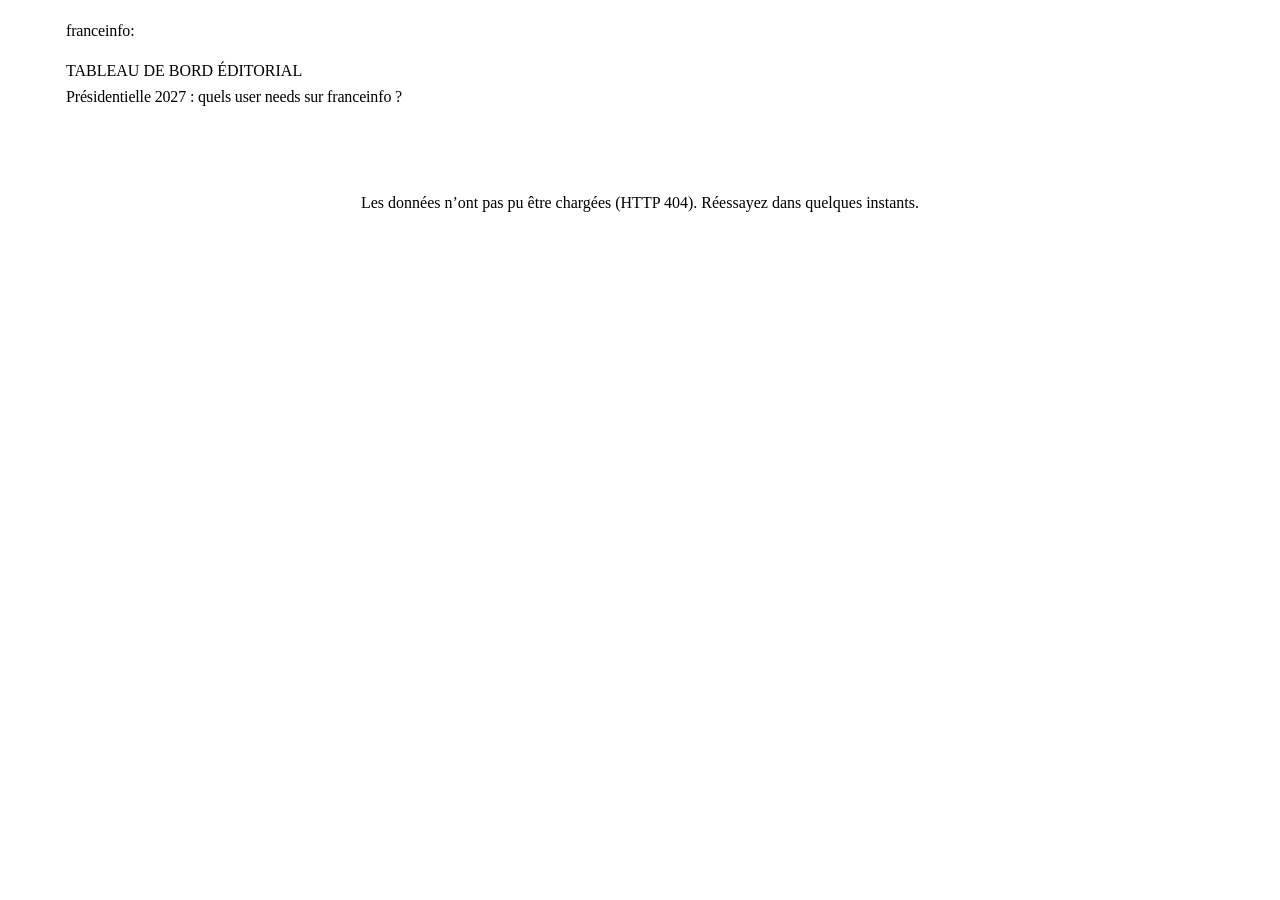
==== tableau-de-bord.html @ 0336240a "feat(tableau de bord) : filtre par équipe, dates et tri des articles - Équipe éditoriale (Radio Fran" ====
<!DOCTYPE html>
<html lang="fr">
<head>
<meta charset="UTF-8">
<meta name="viewport" content="width=device-width, initial-scale=1">
<title>Présidentielle 2027 · User needs franceinfo</title>
<!-- Tableau de bord servi par server.py sur /tableau-de-bord, avec ses propres identifiants
     (DASHBOARD_USER / DASHBOARD_PASSWORD ; ceux de l’appli marchent aussi).
     Autonome : pas de style.css ni de script.js. Charte (tokens, polices) : tableau-de-bord-assets/charte.css,
     servie sur /tableau-de-bord/assets/. Aucune couleur ni police en dur ici : uniquement les variables de la charte.
     Données : /tableau-de-bord/donnees (lecture seule, cache serveur 10 min). -->
<link rel="preload" href="/tableau-de-bord/assets/fonts/archivo-latin.woff2" as="font" type="font/woff2" crossorigin>
<link rel="stylesheet" href="/tableau-de-bord/assets/charte.css">
<style>
* { box-sizing: border-box; }
body { margin: 0; background: var(--surface-page); color: var(--ink-900); font: 400 var(--fs-body)/var(--lh-body) var(--font-text); font-variant-numeric: tabular-nums; }
.wrap { max-width: 1180px; margin: 0 auto; padding: 0 16px; }
main, .state { padding-bottom: 8px; }
.label { font: 700 var(--fs-label)/1.4 var(--font-label); letter-spacing: var(--ls-label); text-transform: uppercase; color: var(--ink-500); }

/* En-tête */
.masthead { background: var(--ink-900); color: var(--white); padding: 22px 0 30px; }
.brand { font: 700 20px/1 var(--font-text); color: var(--white); letter-spacing: -0.01em; }
.brand span { color: var(--yellow); }
.kicker { margin: 22px 0 8px; font: 700 var(--fs-label-lg)/1.4 var(--font-label); letter-spacing: var(--ls-label); text-transform: uppercase; color: var(--yellow); }
.masthead h1 { font: 700 var(--fs-h1)/var(--lh-h1) var(--font-text); margin: 0 0 10px; letter-spacing: -0.01em; }
.masthead h1 .hl { color: var(--yellow); }
.masthead p#subtitle { margin: 0; color: var(--ink-250); max-width: 820px; }

/* Cartes */
.panel { background: var(--surface-card); border: 1px solid var(--border); border-radius: var(--radius-card); padding: var(--pad-card); }
.panel > .label:first-child { margin: 0 0 16px; }

/* KPI */
.kpis { display: grid; grid-template-columns: repeat(4, 1fr); gap: 12px; margin-top: 24px; }
.kpi .v { font: 700 var(--fs-kpi)/1.1 var(--font-text); color: var(--ink-900); }
.kpi .l { font-weight: 400; color: var(--ink-500); margin-top: 6px; }
.kpi.dark { background: var(--ink-900); border-color: var(--ink-900); }
.kpi.dark .v { color: var(--yellow); }
.kpi.dark .l { color: var(--ink-250); }

/* Périmètre : filtre par équipe, appliqué à tout le tableau de bord */
.scope { display: flex; align-items: center; flex-wrap: wrap; gap: 8px 12px; margin-top: 24px; }
.scope label { margin: 0; }
.scope select { font: 700 var(--fs-body)/1.3 var(--font-text); padding: 9px 12px; border: 1px solid var(--border); border-radius: var(--radius-control); background: var(--white); color: var(--ink-900); min-width: 0; max-width: 100%; }
.scope select:focus-visible { outline: var(--focus-ring); outline-offset: 0; border-color: var(--yellow-deep); }
.scope-note { color: var(--ink-500); font-size: var(--fs-small); }
.scope + .kpis { margin-top: 12px; }

/* Actualisation */
.refresh { display: flex; align-items: center; gap: 12px 18px; flex-wrap: wrap; margin-top: 12px; padding: 16px var(--pad-card); }
.refresh-info { flex: 1 1 260px; display: flex; flex-direction: column; gap: 2px; }
.refresh-last strong { font-weight: 700; }
.refresh button { font: 700 var(--fs-body)/1 var(--font-text); padding: 12px 20px; border-radius: var(--radius-control); border: 0; background: var(--yellow); color: var(--ink-900); cursor: pointer; white-space: nowrap; }
.refresh button:hover:not(:disabled) { background: var(--yellow-hover); }
.refresh button:focus-visible { outline: var(--focus-ring); outline-offset: 2px; }
.refresh button:disabled { opacity: .55; cursor: default; }
.refresh-status { font-size: var(--fs-small); color: var(--ink-500); }
.refresh-status:empty { display: none; }
.refresh-status.bad { color: var(--ink-900); border-left: 3px solid var(--cat-red); padding-left: 8px; }

/* Titres de section : un pictogramme Lucide dans un rond jaune */
h2 { display: flex; align-items: center; gap: 10px; font: 700 var(--fs-h2)/1.25 var(--font-text); margin: 40px 0 14px; color: var(--ink-900); }
.pict { flex: none; width: 28px; height: 28px; border-radius: 50%; background: var(--yellow); display: inline-flex; align-items: center; justify-content: center; color: var(--ink-900); }
.pict svg { width: 16px; height: 16px; }

/* Barres de part */
.bars { display: grid; gap: 10px; }
.bar { display: grid; grid-template-columns: minmax(110px, 200px) 1fr 92px; align-items: center; gap: 12px; }
.bar .track { background: var(--surface-grey); border-radius: var(--radius-bar); height: 14px; overflow: hidden; }
.bar .fill { height: 100%; border-radius: var(--radius-bar); }
.bar .n { text-align: right; color: var(--ink-500); white-space: nowrap; }
.bar .n b { color: var(--ink-900); font-weight: 700; }
.bar .name { overflow: hidden; text-overflow: ellipsis; white-space: nowrap; font-weight: 500; }

/* Légendes */
.legend { display: flex; flex-wrap: wrap; gap: 8px 16px; margin-top: 12px; }
.legend span { display: inline-flex; align-items: center; gap: 6px; font: 700 var(--fs-label)/1.4 var(--font-label); letter-spacing: var(--ls-label); text-transform: uppercase; color: var(--ink-500); }
.legend i { display: inline-block; width: 10px; height: 10px; border-radius: 3px; }

/* Graphique par mois */
#months svg { display: block; width: 100%; height: auto; }
#months text { fill: var(--ink-500); font: 400 11px var(--font-text); }
.tip { position: fixed; pointer-events: none; background: var(--ink-900); color: var(--white); font: 400 var(--fs-small)/1.4 var(--font-text); padding: 7px 10px; border-radius: var(--radius-control); max-width: 280px; display: none; z-index: 10; }

/* Production ou audience */
.aud-intro { margin: 0 0 20px; color: var(--ink-500); }
.aud { display: grid; }
.aud-row { display: grid; grid-template-columns: minmax(150px, 28%) 1fr minmax(90px, 17%) 92px; column-gap: 16px; align-items: stretch; }
.aud-row > div { position: relative; }
.aud-label { text-align: right; padding: 8px 0; align-self: center; }
.aud-label b { display: block; font-weight: 700; color: var(--ink-900); }
.aud-label span { color: var(--ink-500); font-size: var(--fs-small); }
.aud-div { background: linear-gradient(to right, var(--surface-grey) 0 var(--c), transparent var(--c) 100%); min-height: 54px; }
.aud-div .axis, .aud-time .avg { position: absolute; top: 0; bottom: 0; width: 2px; margin-left: -1px; }
.aud-div .axis { background: var(--ink-900); }
.aud-time .avg { background: var(--yellow); z-index: 1; }
.aud-div .bar, .aud-time .bar { position: absolute; top: 50%; height: 26px; transform: translateY(-50%); border-radius: var(--radius-bar); }
.aud-div .val { position: absolute; top: 50%; transform: translateY(-50%); font-weight: 700; font-size: var(--fs-body); color: var(--ink-900); white-space: nowrap; }
.aud-time .bar { left: 0; }
.aud-tval { align-self: center; text-align: right; font-weight: 700; color: var(--ink-900); white-space: nowrap; }
.aud-head { text-align: center; padding-bottom: 8px; }
@media (min-width: 1000px) { .aud-head > .label { white-space: nowrap; } }
.aud-head .dir, .aud-head .avg-label { display: block; position: relative; height: 22px; margin-top: 6px; }
.aud-head .dir span { position: absolute; top: 0; white-space: nowrap; display: inline-flex; align-items: center; gap: 6px; color: var(--ink-700); }
.aud-head .dir i { display: inline-block; width: 10px; height: 10px; border-radius: 3px; }
.aud-head .avg-label span { position: absolute; transform: translateX(-50%); white-space: nowrap; color: var(--yellow-deep); font: 700 var(--fs-small)/1.4 var(--font-text); letter-spacing: 0; text-transform: none; }
.aud-ticks { position: relative; height: 24px; border-top: 1px solid var(--ink-250); color: var(--ink-500); font-size: var(--fs-small); }
.aud-ticks span { position: absolute; top: 4px; transform: translateX(-50%); }
.aud-note { margin-top: 18px; display: grid; gap: 4px; }
.aud-note p { margin: 0; }
.aud-note p:first-child { font-weight: 500; }
.aud-foot { font-size: var(--fs-small); color: var(--ink-500); margin-top: 14px; }

/* Liste des articles */
.filters { display: flex; flex-wrap: wrap; gap: 8px; margin-bottom: 14px; }
.filters select, .filters input { font: 400 var(--fs-body)/1.3 var(--font-text); padding: 9px 12px; border: 1px solid var(--border); border-radius: var(--radius-control); background: var(--white); color: var(--ink-900); min-width: 0; }
.filters select:focus-visible, .filters input:focus-visible { outline: var(--focus-ring); outline-offset: 0; border-color: var(--yellow-deep); }
.filters input[type=search] { flex: 1 1 220px; }
.filters-2 { align-items: center; }
.filters-2 label { display: inline-flex; align-items: center; gap: 8px; margin: 0; }
.filters-2 input[type=date] { width: 11.5em; }
.filters-2 .sort { margin-left: auto; }
.filters-2 button.reset { font: 500 var(--fs-small)/1 var(--font-text); padding: 9px 12px; border-radius: var(--radius-control); border: 1px solid var(--border); background: var(--white); color: var(--ink-700); cursor: pointer; }
.filters-2 button.reset:hover { background: var(--surface-page); }
.filters-2 button.reset:focus-visible { outline: var(--focus-ring); outline-offset: 2px; }
.count { margin-bottom: 8px; }
table { width: 100%; border-collapse: collapse; }
th { text-align: left; font: 700 var(--fs-label)/1.4 var(--font-label); letter-spacing: var(--ls-label); text-transform: uppercase; color: var(--ink-500); border-bottom: 1px solid var(--border); padding: 8px; }
td { border-bottom: 1px solid var(--border); padding: 11px 8px; vertical-align: top; }
tr.row { cursor: pointer; }
tr.row:hover td { background: var(--surface-page); }
td.date { white-space: nowrap; color: var(--ink-500); }
th.num, td.num { text-align: right; white-space: nowrap; }
td.col-aud { display: none; }
td.num.na { color: var(--ink-300); }
td a { color: var(--ink-900); text-decoration: none; font-weight: 500; }
td a:hover { text-decoration: underline; text-decoration-color: var(--yellow-deep); text-underline-offset: 3px; }
td a:focus-visible { outline: var(--focus-ring); outline-offset: 2px; }
.badge { display: inline-block; font: 700 var(--fs-label)/1.5 var(--font-label); letter-spacing: var(--ls-label); text-transform: uppercase; padding: 2px 10px; border-radius: 999px; white-space: nowrap; }
tr.detail td { background: var(--surface-grey); color: var(--ink-900); }
tr.detail .meta { color: var(--ink-500); margin-top: 6px; font-size: var(--fs-small); }
.more { margin-top: 14px; text-align: center; }
.more button { font: 700 var(--fs-body)/1 var(--font-text); padding: 11px 18px; border-radius: var(--radius-control); border: 1px solid var(--border); background: var(--white); color: var(--ink-900); cursor: pointer; }
.more button:hover { background: var(--surface-page); }
.more button:focus-visible { outline: var(--focus-ring); outline-offset: 2px; }
.state { padding: 48px 0; text-align: center; color: var(--ink-500); }
footer { margin-top: 40px; padding-bottom: 48px; color: var(--ink-500); font-size: var(--fs-small); }

@media (max-width: 760px) {
  .kpis { grid-template-columns: 1fr 1fr; }
  .col-rub { display: none; }
  .bar { grid-template-columns: minmax(96px, 130px) 1fr auto; gap: 8px; }
  /* Écarts en mobile : le temps par visite reste en chiffres, sans sa barre, pour laisser la place à l'échelle. */
  .aud-row { grid-template-columns: 1fr auto; column-gap: 12px; }
  .aud-label { grid-column: 1 / -1; text-align: left; padding-bottom: 0; }
  .aud-row.headrow .aud-label, .aud-row.tickrow .aud-label, .aud-time, .aud-head .avg-label { display: none; }
  .aud-head .dir { height: auto; display: flex; justify-content: center; gap: 14px; }
  .aud-head .dir span { position: static; margin: 0 !important; }
  /* Liste en mobile : date et pastille sur une ligne, titre en dessous (pas de police réduite). */
  table, tbody { display: block; }
  thead { display: none; }
  tr.row { display: grid; grid-template-columns: 1fr auto; grid-template-areas: "date need" "title title" "aud aud"; gap: 6px 10px; padding: 12px 0; border-bottom: 1px solid var(--border); }
  tr.row td { border: 0; padding: 0; }
  tr.row td.date { grid-area: date; align-self: center; }
  tr.row td.col-title { grid-area: title; }
  tr.row td.col-need { grid-area: need; }
  /* Audience en mobile : une ligne « 12 345 visites · 1 min 51 s » sous le titre. */
  tr.row td.num { display: none; }
  tr.row td.col-aud { display: block; grid-area: aud; color: var(--ink-500); font-size: var(--fs-small); }
  tr.row td.col-aud:empty { display: none; }
  tr.detail { display: block; }
  tr.detail td { display: block; padding: 12px; }
}
</style>
</head>
<body>
<header class="masthead">
  <div class="wrap">
    <div class="brand">franceinfo<span>:</span></div>
    <p class="kicker">Tableau de bord éditorial</p>
    <h1>Présidentielle 2027&nbsp;: quels <span class="hl">user needs</span> sur franceinfo&nbsp;?</h1>
    <p id="subtitle">Chargement…</p>
  </div>
</header>

<div class="wrap">
  <div id="state" class="state">Chargement des données…</div>

  <main id="content" hidden>
    <section class="scope">
      <label class="label" for="f-team">Équipe</label>
      <select id="f-team"><option value="">Toutes les équipes</option></select>
      <span class="scope-note" id="scope-note"></span>
    </section>

    <section class="kpis">
      <div class="panel kpi dark"><div class="v" id="k-articles">—</div><div class="l">articles classés</div></div>
      <div class="panel kpi"><div class="v" id="k-top">—</div><div class="l" id="k-top-l">user need dominant</div></div>
      <div class="panel kpi"><div class="v" id="k-top2">—</div><div class="l" id="k-top2-l">part des 2 premiers</div></div>
      <div class="panel kpi"><div class="v" id="k-needs">—</div><div class="l">user needs représentés</div></div>
    </section>

    <section class="panel refresh">
      <button type="button" id="refresh-btn" title="Classe avec Claude Sonnet 5.5 les articles tagués Présidentielle 2027 pas encore classés, puis recharge le tableau de bord">Actualiser</button>
      <div class="refresh-info">
        <div class="refresh-last" id="refresh-last">—</div>
        <div class="refresh-status" id="refresh-status" aria-live="polite"></div>
      </div>
    </section>

    <h2><span class="pict" aria-hidden="true"><svg viewBox="0 0 24 24" fill="none" stroke="currentColor" stroke-width="2" stroke-linecap="round" stroke-linejoin="round"><path d="M3 3v16a2 2 0 0 0 2 2h16"/><path d="M18 17V9"/><path d="M13 17V5"/><path d="M8 17v-3"/></svg></span>Quels user needs&nbsp;?</h2>
    <div class="panel">
      <p class="label">Nombre d’articles par user need</p>
      <div class="bars" id="needs"></div>
    </div>

    <h2><span class="pict" aria-hidden="true"><svg viewBox="0 0 24 24" fill="none" stroke="currentColor" stroke-width="2" stroke-linecap="round" stroke-linejoin="round"><path d="m16 16 3-8 3 8c-.87.65-1.92 1-3 1s-2.13-.35-3-1Z"/><path d="m2 16 3-8 3 8c-.87.65-1.92 1-3 1s-2.13-.35-3-1Z"/><path d="M7 21h10"/><path d="M12 3v18"/><path d="M3 7h2c2 0 5-1 7-2 2 1 5 2 7 2h2"/></svg></span>Production ou audience&nbsp;?</h2>
    <div class="panel">
      <p class="aud-intro">Chaque barre mesure l’écart entre la part des visites et la part des articles. À droite, le user need attire plus que son volume.</p>
      <div class="aud" id="aud"></div>
      <div class="aud-note" id="aud-note"></div>
      <div class="aud-foot" id="aud-foot"></div>
    </div>

    <h2><span class="pict" aria-hidden="true"><svg viewBox="0 0 24 24" fill="none" stroke="currentColor" stroke-width="2" stroke-linecap="round" stroke-linejoin="round"><path d="M8 2v4"/><path d="M16 2v4"/><rect width="18" height="18" x="3" y="4" rx="2"/><path d="M3 10h18"/></svg></span>Quand&nbsp;?</h2>
    <div class="panel">
      <p class="label">Articles publiés par mois</p>
      <div id="months"></div>
      <div class="legend" id="months-legend"></div>
    </div>

    <h2><span class="pict" aria-hidden="true"><svg viewBox="0 0 24 24" fill="none" stroke="currentColor" stroke-width="2" stroke-linecap="round" stroke-linejoin="round"><path d="M4 22h16a2 2 0 0 0 2-2V4a2 2 0 0 0-2-2H8a2 2 0 0 0-2 2v16a2 2 0 0 1-2 2Zm0 0a2 2 0 0 1-2-2v-9c0-1.1.9-2 2-2h2"/><path d="M18 14h-8"/><path d="M15 18h-5"/><path d="M10 6h8v4h-8V6Z"/></svg></span>Les articles</h2>
    <div class="panel">
      <div class="filters">
        <select id="f-need" aria-label="Filtrer par user need"><option value="">Tous les user needs</option></select>
        <select id="f-rub" aria-label="Filtrer par rubrique"><option value="">Toutes les rubriques</option></select>
        <input id="f-q" type="search" placeholder="Rechercher dans les titres…" aria-label="Rechercher dans les titres">
      </div>
      <div class="filters filters-2">
        <label><span class="label">Du</span><input id="f-from" type="date" aria-label="Publiés à partir du"></label>
        <label><span class="label">Au</span><input id="f-to" type="date" aria-label="Publiés jusqu’au"></label>
        <button type="button" class="reset" id="f-dates-reset" hidden>Toutes les dates</button>
        <label class="sort"><span class="label">Trier par</span>
          <select id="f-sort">
            <option value="date">Plus récents</option>
            <option value="visites">Plus lus</option>
            <option value="lecture">Temps de lecture par visite</option>
          </select>
        </label>
      </div>
      <div class="count label" id="count"></div>
      <table>
        <thead><tr><th>Date</th><th>Titre</th><th class="col-rub">Rubrique</th><th>User need</th><th class="num">Visites</th><th class="num" title="Temps passé par visite">Lecture</th></tr></thead>
        <tbody id="rows"></tbody>
      </table>
      <div class="more" id="more" hidden><button type="button">Afficher plus</button></div>
    </div>
  </main>

  <footer id="footer"></footer>
</div>
<div class="tip" id="tip"></div>

<script>
(function () {
  const NEEDS = ['UPDATE ME', 'GIVE ME PERSPECTIVE', 'EXPLAIN ME', 'VERIFY', 'FEEL', 'SUMMARIZE', 'GUIDE ME', 'DIVERT ME', 'INSPIRE ME'];
  // Couleurs des user needs : variables --un-* de la charte (graphiques) et --un-*-soft (fond pastel des pastilles).
  const slug = u => u.toLowerCase().replace(/ /g, '-');
  const COLOR = u => `var(--un-${slug(u)}, var(--ink-500))`;
  const PAGE = 50;
  const MONTHS = ['janv.', 'févr.', 'mars', 'avr.', 'mai', 'juin', 'juil.', 'août', 'sept.', 'oct.', 'nov.', 'déc.'];
  const NB = ' ';   // espace insécable (avant : ; ? ! % et dans « … »)

  const $ = id => document.getElementById(id);
  const el = (tag, props = {}, ...children) => {
    const n = document.createElement(tag);
    Object.assign(n, props);
    for (const c of children) n.append(c);
    return n;
  };
  const fmtPct0 = new Intl.NumberFormat('fr-FR', { style: 'percent', maximumFractionDigits: 0 });
  const fmtPct1 = new Intl.NumberFormat('fr-FR', { style: 'percent', minimumFractionDigits: 1, maximumFractionDigits: 1 });
  const fmtNum = new Intl.NumberFormat('fr-FR');
  const pct = x => fmtPct0.format(x);
  const nf = n => fmtNum.format(n);
  const parisDate = iso => new Date(iso).toLocaleDateString('fr-FR', { timeZone: 'Europe/Paris', day: '2-digit', month: '2-digit', year: 'numeric' });
  const parisDay = iso => new Date(iso).toLocaleDateString('sv-SE', { timeZone: 'Europe/Paris' });   // AAAA-MM-JJ
  const parisMonth = iso => new Date(iso).toLocaleDateString('sv-SE', { timeZone: 'Europe/Paris' }).slice(0, 7);
  const badge = un => el('span', { className: 'badge', textContent: un, style: `background:var(--un-${slug(un)}-soft, var(--surface-grey));color:var(--ink-900)` });
  const guill = s => `«${NB}${s}${NB}»`;

  let all = [], audienceInfo = null, shown = PAGE, openId = null;
  // Filtre « Équipe » (signature franceinfo : Radio France, France Télévisions, 6Medias, Culture, Sport…) :
  // s'applique à toutes les sections. Gardé dans l'URL (?equipe=…) pour partager une vue d'équipe.
  const scoped = () => { const t = $('f-team').value; return t ? all.filter(a => a.equipe === t) : all; };

  function barList(container, items, total, colorOf) {
    container.replaceChildren(...items.map(({ name, n }) => {
      const fill = el('div', { className: 'fill' });
      fill.style.width = (total ? n / total * 100 : 0) + '%';
      fill.style.background = colorOf(name);
      return el('div', { className: 'bar' },
        el('div', { className: 'name', textContent: name, title: name }),
        el('div', { className: 'track' }, fill),
        el('div', { className: 'n' }, el('b', { textContent: nf(n) }), ` · ${pct(total ? n / total : 0)}`));
    }));
  }

  function renderKpis(arts) {
    const n = arts.length;
    const counts = NEEDS.map(u => ({ u, c: arts.filter(a => a.user_need === u).length })).sort((a, b) => b.c - a.c);
    $('k-articles').textContent = nf(n);
    $('k-top').textContent = n ? pct(counts[0].c / n) : '—';
    $('k-top-l').textContent = `des articles en ${counts[0].u}`;
    $('k-top2').textContent = n ? pct((counts[0].c + counts[1].c) / n) : '—';
    $('k-top2-l').textContent = `${counts[0].u} + ${counts[1].u}`;
    $('k-needs').textContent = `${counts.filter(x => x.c).length}${NB}/${NB}${NEEDS.length}`;
  }

  function renderNeeds(arts) {
    const items = NEEDS.map(u => ({ name: u, n: arts.filter(a => a.user_need === u).length }));
    barList($('needs'), items, arts.length, COLOR);
  }

  // ── Production vs audience : part des articles et part des visites Piano ──
  const pct1 = x => fmtPct1.format(x);
  const ratio = (x, digits = 1) => '×' + x.toLocaleString('fr-FR', { minimumFractionDigits: digits, maximumFractionDigits: digits });
  const duration = s => {
    if (s == null || !isFinite(s)) return '—';
    const m = Math.floor(s / 60), r = Math.round(s % 60);
    return m ? `${m}${NB}min${NB}${String(r).padStart(2, '0')}${NB}s` : `${r}${NB}s`;
  };
  const MIN_ARTICLES = 5;   // en dessous, l'indice est trop fragile pour être mis en avant

  const joinNames = names => names.length > 1 ? `${names.slice(0, -1).join(', ')} et ${names[names.length - 1]}` : names[0];

  function renderAudience(arts, audience) {
    const measured = arts.filter(a => a.visites != null);
    if (!measured.length) {
      $('aud').replaceChildren(); $('aud-foot').textContent = '';
      $('aud-note').replaceChildren(el('p', { textContent: `L’audience n’a pas encore été relevée${NB}: cliquez sur ${guill('Actualiser')}.` }));
      return;
    }
    const N = measured.length;
    const V = measured.reduce((s, a) => s + a.visites, 0);
    const rows = NEEDS.map(u => {
      const mine = measured.filter(a => a.user_need === u);
      const v = mine.reduce((s, a) => s + a.visites, 0);
      const timed = mine.filter(a => a.temps_s != null);
      const tv = timed.reduce((s, a) => s + a.visites, 0);
      const time = tv ? timed.reduce((s, a) => s + a.temps_s, 0) / tv : null;
      return { u, n: mine.length, v, time, shareA: mine.length / N, shareV: V ? v / V : 0 };
    }).filter(r => r.n)
      .map(r => ({ ...r, idx: r.shareA ? r.shareV / r.shareA : 0, small: r.n < MIN_ARTICLES }))
      .sort((a, b) => b.idx - a.idx);

    const timedAll = measured.filter(a => a.temps_s != null);
    const tvAll = timedAll.reduce((s, a) => s + a.visites, 0);
    const avgTime = tvAll ? timedAll.reduce((s, a) => s + a.temps_s, 0) / tvAll : null;

    // Échelle logarithmique centrée sur ×1 : ×0,5 et ×2 sont à égale distance du centre.
    const idxs = rows.map(r => r.idx).filter(x => x > 0);
    // ×0,5 → ×4 par défaut ; élargie seulement pour un écart nettement hors cadre.
    const L = Math.min(...idxs) < 0.4 ? -2 : -1;
    const H = Math.max(...idxs) > 4.5 ? Math.ceil(Math.log2(Math.max(...idxs))) : 2;
    const pos = x => (Math.log2(Math.max(x, 2 ** L)) - L) / (H - L) * 100;
    const c = pos(1);
    const ticks = [];
    for (let k = L; k <= H; k++) ticks.push(2 ** k);
    const tMax = Math.max(avgTime || 0, ...rows.map(r => r.time || 0)) * 1.1 || 1;
    const tpos = t => t / tMax * 100;

    // Couleurs de verdict uniquement (jamais celles des user needs) ; gris : moins de 5 articles.
    const colorIdx = r => r.small ? 'var(--verdict-none)' : r.idx >= 1 ? 'var(--verdict-good)' : 'var(--verdict-bad)';
    const colorTime = r => r.small ? 'var(--ink-100)' : r.time != null && avgTime != null && r.time < avgTime ? 'var(--ink-300)' : 'var(--ink-900)';
    const box = (cls, props = {}, ...kids) => el('div', { className: cls, ...props }, ...kids);
    const at = (node, left) => { node.style.left = left + '%'; return node; };
    const swatch = color => { const i = el('i'); i.style.background = color; return i; };

    const headDiv = box('aud-head', {}, el('span', { className: 'label', textContent: 'Visites par article, comparé au volume produit' }));
    const dir = el('span', { className: 'dir label' });
    const neg = el('span', { style: `right:${100 - c}%;margin-right:8px` }, swatch('var(--verdict-bad)'), 'Sous-performant');
    const posLabel = el('span', { style: `left:${c}%;margin-left:8px` }, swatch('var(--verdict-good)'), 'Sur-performant');
    dir.append(neg, posLabel);
    headDiv.append(dir);
    const headTime = box('aud-head', {}, el('span', { className: 'label', textContent: 'Temps par visite' }));
    if (avgTime != null) headTime.append(el('span', { className: 'avg-label' }, at(el('span', { textContent: `moyenne ${duration(avgTime)}` }), tpos(avgTime))));

    const lines = rows.map(r => {
      const p = pos(r.idx);
      const div = box('aud-div', { style: `--c:${c}%` }, at(box('axis'), c));
      const bar = box('bar', { style: `background:${colorIdx(r)}` });
      // Sous ×1, les écarts sont fins : 2 décimales.
      const val = el('span', { className: 'val', textContent: ratio(r.idx, r.idx < 1 ? 2 : 1) });
      // Valeur au bout de la barre, ou dedans quand la barre touche le bord du cadre.
      if (r.idx >= 1) {
        bar.style.left = c + '%'; bar.style.width = (p - c) + '%';
        if (p > 88) { val.style.left = `calc(${p}% - 52px)`; val.style.color = 'var(--ink-950)'; }
        else val.style.left = `calc(${p}% + 8px)`;
      } else {
        bar.style.left = p + '%'; bar.style.width = (c - p) + '%';
        if (p < 12) val.style.left = `calc(${p}% + 8px)`;
        else val.style.right = `calc(${100 - p}% + 8px)`;
      }
      div.append(bar, val);
      const time = box('aud-time');
      if (r.time != null) time.append(box('bar', { style: `width:${tpos(r.time)}%;background:${colorTime(r)}` }));
      if (avgTime != null) time.append(at(box('avg'), tpos(avgTime)));
      return box('aud-row', { title: `${r.u}${NB}: ${nf(r.n)} articles, ${nf(r.v)} visites, ${nf(Math.round(r.v / r.n))} visites par article` },
        box('aud-label', {}, el('b', { textContent: r.u }),
          el('span', { textContent: `${pct1(r.shareA)} des articles → ${pct1(r.shareV)} des visites`
            + (r.small ? ` (${r.n} article${r.n > 1 ? 's' : ''})` : '') })),
        div, time, box('aud-tval', { textContent: duration(r.time) }));
    });

    const tickRow = box('aud-row tickrow', {}, box('aud-label'),
      box('aud-ticks', {}, ...ticks.map(t => at(el('span', { textContent: '×' + t.toLocaleString('fr-FR') + (t === 1 ? ' = conforme' : '') }), pos(t)))),
      box(''), box(''));
    $('aud').replaceChildren(box('aud-row headrow', {}, box('aud-label'), headDiv, headTime, box('')), ...lines, tickRow);

    const solid = rows.filter(r => !r.small);
    const up = solid.filter(r => r.idx >= 1.2).map(r => r.u);
    const big = solid.filter(r => r.shareA >= 0.2 && r.idx < 1);
    const notes = [];
    if (up.length) notes.push(el('p', { textContent: `À retenir${NB}: ${joinNames(up)} attire${up.length > 1 ? 'nt' : ''} bien plus que ${up.length > 1 ? 'leur' : 'son'} volume.` }));
    if (big.length) notes.push(el('p', { textContent: `${joinNames(big.map(r => r.u))}, qui ${big.length > 1 ? 'font' : 'fait'} ${pct(big.reduce((s, r) => s + r.shareA, 0))} de la production, ${big.length > 1 ? 'restent' : 'reste'} sous la moyenne d’audience.` }));
    if (!notes.length) notes.push(el('p', { textContent: `À retenir${NB}: aucun user need ne se détache nettement, l’audience suit à peu près la production.` }));
    $('aud-note').replaceChildren(...notes);

    const fin = audience && audience.fin ? new Date(audience.fin + 'T12:00:00Z').toLocaleDateString('fr-FR', { timeZone: 'Europe/Paris', dateStyle: 'long' }) : '';
    $('aud-foot').textContent = `Visites ${audience && audience.source ? audience.source : 'Piano'} cumulées depuis la publication, jusqu’au ${fin} · `
      + `${nf(V)} visites sur ${nf(N)} articles` + (N < arts.length ? ` (${nf(arts.length - N)} sans mesure, non comptés)` : '')
      + `. Temps par visite${NB}: temps passé Piano ÷ visites, approximation du temps de lecture. `
      + 'Les articles récents ont mécaniquement moins de visites.';
  }

  function renderMonths(arts) {
    const box = $('months');
    const months = [...new Set(arts.map(a => a.mois))].sort();
    const used = NEEDS.filter(u => arts.some(a => a.user_need === u));
    const data = months.map(m => {
      const inMonth = arts.filter(a => a.mois === m);
      return { m, total: inMonth.length, parts: used.map(u => ({ u, n: inMonth.filter(a => a.user_need === u).length })) };
    });
    const W = Math.max(320, box.clientWidth || 520), H = 240, padL = 34, padB = 26, padT = 8;
    const max = Math.max(1, ...data.map(d => d.total));
    const step = Math.pow(10, Math.floor(Math.log10(max)));
    const tick = max / step > 5 ? step * 2 : max / step > 2 ? step : step / 2;
    const top = Math.ceil(max / tick) * tick;
    const y = v => padT + (H - padT - padB) * (1 - v / top);
    const bw = (W - padL) / Math.max(1, months.length);
    const NS = 'http://www.w3.org/2000/svg';
    const svg = document.createElementNS(NS, 'svg');
    svg.setAttribute('viewBox', `0 0 ${W} ${H}`);
    svg.setAttribute('role', 'img');
    svg.setAttribute('aria-label', 'Articles publiés par mois et par user need');
    const add = (tag, attrs, text, style) => {
      const n = document.createElementNS(NS, tag);
      for (const [k, v] of Object.entries(attrs)) n.setAttribute(k, v);
      if (style) Object.assign(n.style, style);
      if (text != null) n.textContent = text;
      svg.append(n);
      return n;
    };
    for (let v = 0; v <= top; v += tick) {
      add('line', { x1: padL, x2: W, y1: y(v), y2: y(v) }, null, { stroke: v ? 'var(--ink-100)' : 'var(--ink-250)' });
      add('text', { x: padL - 6, y: y(v) + 4, 'text-anchor': 'end' }, nf(v));
    }
    const tip = $('tip');
    data.forEach((d, i) => {
      let acc = 0;
      const x = padL + i * bw + bw * 0.15, w = bw * 0.7;
      for (const p of d.parts) {
        if (!p.n) continue;
        const r = add('rect', { x, width: w, y: y(acc + p.n), height: y(acc) - y(acc + p.n), rx: 2 }, null, { fill: COLOR(p.u) });
        acc += p.n;
        r.addEventListener('mousemove', e => {
          const [yy, mm] = d.m.split('-');
          tip.textContent = `${MONTHS[+mm - 1]} ${yy} · ${p.u}${NB}: ${nf(p.n)} article${p.n > 1 ? 's' : ''} (sur ${nf(d.total)})`;
          tip.style.display = 'block';
          const tw = tip.offsetWidth;
          tip.style.left = Math.min(e.clientX + 12, window.innerWidth - tw - 8) + 'px';
          tip.style.top = (e.clientY + 12) + 'px';
        });
        r.addEventListener('mouseleave', () => { tip.style.display = 'none'; });
      }
      const [yy, mm] = d.m.split('-');
      const label = months.length > 8 && bw < 46 ? MONTHS[+mm - 1].slice(0, 3) : `${MONTHS[+mm - 1]} ${yy.slice(2)}`;
      add('text', { x: x + w / 2, y: H - 8, 'text-anchor': 'middle' }, label);
    });
    box.replaceChildren(svg);
    $('months-legend').replaceChildren(...used.map(u => {
      const sw = el('i'); sw.style.background = COLOR(u);
      return el('span', {}, sw, u);
    }));
  }

  function filtered() {
    const need = $('f-need').value, rub = $('f-rub').value, q = $('f-q').value.trim().toLowerCase();
    const from = $('f-from').value, to = $('f-to').value;
    const list = scoped().filter(a => (!need || a.user_need === need) && (!rub || a.rubrique === rub)
      && (!q || a.titre.toLowerCase().includes(q))
      && (!from || parisDay(a.date) >= from) && (!to || parisDay(a.date) <= to));
    // Tri : « plus lus » et « temps de lecture » rangent les articles sans mesure Piano en dernier.
    const sort = $('f-sort').value;
    const key = sort === 'visites' ? a => a.visites : sort === 'lecture' ? readTime : null;
    if (key) list.sort((x, y) => (key(y) ?? -1) - (key(x) ?? -1) || (y.date > x.date) - (y.date < x.date));
    return list;
  }

  // Temps de lecture par visite (s), quand Piano l'a mesuré.
  const readTime = a => a.visites && a.temps_s != null ? a.temps_s / a.visites : null;
  // Visites abrégées : 5 427 → 5,4k ; 66 036 → 66k ; 1 234 567 → 1,2M.
  const kfmt = n => {
    const short = (x, unit) => x.toLocaleString('fr-FR', { maximumFractionDigits: x < 10 ? 1 : 0 }) + unit;
    return n >= 999500 ? short(n / 1e6, 'M') : n >= 1000 ? short(n / 1000, 'k') : nf(n);
  };

  function renderList() {
    const list = filtered();
    $('count').textContent = `${nf(list.length)} article${list.length > 1 ? 's' : ''}`;
    const rows = [];
    for (const a of list.slice(0, shown)) {
      const tr = el('tr', { className: 'row' },
        el('td', { className: 'date', textContent: parisDate(a.date) }),
        el('td', { className: 'col-title' }, el('a', { href: a.url, target: '_blank', rel: 'noopener', textContent: a.titre })),
        el('td', { className: 'col-rub', textContent: a.rubrique }),
        el('td', { className: 'col-need' }, badge(a.user_need)),
        el('td', { className: 'num' + (a.visites == null ? ' na' : ''), textContent: a.visites != null ? kfmt(a.visites) : '—', title: a.visites != null ? `${nf(a.visites)} visites` : '' }),
        el('td', { className: 'num' + (readTime(a) == null ? ' na' : ''), textContent: readTime(a) != null ? duration(readTime(a)) : '—' }),
        el('td', { className: 'col-aud', textContent: [a.visites != null ? `${kfmt(a.visites)} visites` : null,
          readTime(a) != null ? `${duration(readTime(a))} de lecture par visite` : null].filter(Boolean).join(' · ') }));
      tr.addEventListener('click', e => {
        if (e.target.closest('a')) return;
        openId = openId === a.id ? null : a.id;
        renderList();
      });
      rows.push(tr);
      if (openId === a.id) {
        const meta = [a.confiance != null ? `Confiance ${pct(a.confiance)}` : null,
          a.etape ? `décision à l’étape ${a.etape}` : null,
          a.equipe ? `équipe ${a.equipe}` : null,
          a.nb_mots ? `${nf(a.nb_mots)} mots` : null,
          a.visites != null ? `${nf(a.visites)} visites` : null,
          a.visites && a.temps_s != null ? `${duration(a.temps_s / a.visites)} de lecture par visite` : null,
          a.valide ? 'classement validé par un humain' : null].filter(Boolean).join(' · ');
        rows.push(el('tr', { className: 'detail' }, el('td', { colSpan: 6 },
          el('div', { textContent: a.justification || 'Pas de justification.' }),
          el('div', { className: 'meta', textContent: meta }))));
      }
    }
    $('rows').replaceChildren(...rows);
    $('more').hidden = list.length <= shown;
  }

  // Équipes présentes, de la plus productive à la moins ; la sélection courante (ou celle de l'URL) est conservée.
  function fillTeams() {
    const sel = $('f-team');
    const wanted = sel.value || new URLSearchParams(location.search).get('equipe') || '';
    const counts = {};
    for (const a of all) counts[a.equipe] = (counts[a.equipe] || 0) + 1;
    const teams = Object.keys(counts).sort((x, y) => (x === 'Non renseignée') - (y === 'Non renseignée') || counts[y] - counts[x]);
    sel.replaceChildren(el('option', { value: '', textContent: `Toutes les équipes (${nf(all.length)})` }),
      ...teams.map(t => el('option', { value: t, textContent: `${t} (${nf(counts[t])})` })));
    sel.value = counts[wanted] ? wanted : '';
  }

  function renderAll() {
    const arts = scoped();
    $('scope-note').textContent = $('f-team').value
      ? `${nf(arts.length)} articles sur ${nf(all.length)} · toutes les sections sont filtrées`
      : '';
    renderKpis(arts); renderNeeds(arts); renderMonths(arts); renderAudience(arts, audienceInfo); renderList();
  }

  function fillSelect(select, values) {
    select.append(...values.map(v => el('option', { value: v, textContent: v })));
  }

  function setupFilters() {
    fillSelect($('f-need'), NEEDS);
    fillSelect($('f-rub'), ['Élections', 'Politique', 'Replay JT', 'Replay magazine', 'Replay radio', 'Autres rubriques']);
    for (const id of ['f-need', 'f-rub', 'f-sort']) $(id).addEventListener('change', () => { shown = PAGE; renderList(); });
    for (const id of ['f-from', 'f-to']) $(id).addEventListener('change', () => {
      $('f-dates-reset').hidden = !$('f-from').value && !$('f-to').value;
      shown = PAGE; renderList();
    });
    $('f-dates-reset').addEventListener('click', () => {
      $('f-from').value = $('f-to').value = ''; $('f-dates-reset').hidden = true;
      shown = PAGE; renderList();
    });
    $('f-q').addEventListener('input', () => { shown = PAGE; renderList(); });
    $('f-team').addEventListener('change', () => {
      const params = new URLSearchParams(location.search);
      if ($('f-team').value) params.set('equipe', $('f-team').value); else params.delete('equipe');
      history.replaceState(null, '', location.pathname + (params.toString() ? '?' + params : ''));
      shown = PAGE; openId = null; renderAll();
    });
    $('more').querySelector('button').addEventListener('click', () => { shown += PAGE; renderList(); });
    let lastW = 0;
    window.addEventListener('resize', () => {
      const w = $('months').clientWidth;
      if (all.length && w !== lastW) { lastW = w; renderMonths(scoped()); }
    });
  }

  // fresh : contourne le cache du navigateur (après une actualisation).
  async function load(fresh = false) {
    try {
      const res = await fetch('/tableau-de-bord/donnees', fresh ? { cache: 'no-store' } : {});
      if (!res.ok) throw new Error(`HTTP ${res.status}`);
      const data = await res.json();
      all = data.articles.map(a => ({ ...a, mois: parisMonth(a.date) }));
      if (!all.length) throw new Error('aucun article');

      const dates = all.map(a => a.date).sort();
      for (const id of ['f-from', 'f-to']) { $(id).min = parisDay(dates[0]); $(id).max = parisDay(dates[dates.length - 1]); }
      $('subtitle').textContent = `${nf(all.length)} articles franceinfo tagués ${guill(data.tag)}, publiés du ${parisDate(dates[0])} au ${parisDate(dates[dates.length - 1])}, classés par user need par Claude Sonnet 5.5.`;
      $('footer').textContent = `Données mises à jour le ${new Date(data.generated_at).toLocaleString('fr-FR', { timeZone: 'Europe/Paris', dateStyle: 'long', timeStyle: 'short' })}`
        + (data.a_classer ? ` · ${nf(data.a_classer)} article${data.a_classer > 1 ? 's' : ''} récent${data.a_classer > 1 ? 's' : ''} pas encore classé${data.a_classer > 1 ? 's' : ''}` : '')
        + ` · Classement automatique${NB}: il peut contenir des erreurs.`;

      const pending = data.a_classer
        ? `${nf(data.a_classer)} article${data.a_classer > 1 ? 's' : ''} à classer`
        : 'tous les articles sont classés';
      const last = $('refresh-last');
      if (data.derniere_actualisation) {
        last.replaceChildren(`Dernière actualisation${NB}: `,
          el('strong', { textContent: new Date(data.derniere_actualisation).toLocaleString('fr-FR', { timeZone: 'Europe/Paris', dateStyle: 'long', timeStyle: 'short' }) }),
          ` · ${pending}`);
      } else {
        last.textContent = `Pas encore actualisé · ${pending}`;
      }

      $('state').hidden = true;
      $('content').hidden = false;
      audienceInfo = data.audience;
      fillTeams();
      renderAll();
    } catch (e) {
      if (all.length) throw e;   // données déjà affichées : l'erreur remonte au bouton
      $('subtitle').textContent = '';
      $('state').textContent = `Les données n’ont pas pu être chargées (${e.message}). Réessayez dans quelques instants.`;
    }
  }

  // ── Bouton « Actualiser » : classement des nouveaux articles côté serveur ──
  const plural = (n, word) => `${nf(n)} ${word}${n > 1 ? 's' : ''}`;

  function showRefresh(text, bad = false) {
    $('refresh-status').textContent = text;
    $('refresh-status').classList.toggle('bad', bad);
  }

  function describeJob(job) {
    if (job.state === 'searching') return 'Recherche des nouveaux articles…';
    if (job.state === 'running') return `Classement avec Sonnet 5.5${NB}: ${nf(job.done)} / ${plural(job.total, 'article')}…`;
    if (job.state === 'audience') return `Relevé de l’audience Piano (quelques minutes)${NB}: ${nf(job.audience_found || 0)} / ${plural(job.audience_total || 0, 'article')} trouvés…`;
    return '';
  }

  async function followJob(job) {
    $('refresh-btn').disabled = true;
    while (['searching', 'running', 'audience'].includes(job.state)) {
      showRefresh(describeJob(job));
      await new Promise(r => setTimeout(r, 2000));
      const res = await fetch('/tableau-de-bord/actualiser', { cache: 'no-store' });
      if (!res.ok) throw new Error(`HTTP ${res.status}`);
      job = await res.json();
    }
    if (job.state === 'error') throw new Error(job.last_error || 'erreur inconnue');
    showRefresh('Rechargement du tableau de bord…');
    await load(true);
    const parts = [job.total ? `${plural(job.classified, 'article')} classé${job.classified > 1 ? 's' : ''}` : 'Aucun nouvel article à classer'];
    if (job.audience_error) parts.push(`audience non mise à jour (${job.audience_error})`);
    else if (job.audience_saved != null) parts.push(`audience de ${plural(job.audience_saved, 'article')} mise à jour`);
    if (job.errors) parts.push(`${plural(job.errors, 'échec')} (${job.last_error || 'erreur'})`);
    if (job.remaining) parts.push(`${nf(job.remaining)} restant${job.remaining > 1 ? 's' : ''}${NB}: cliquez à nouveau`);
    showRefresh(`À jour. ${parts.join(' · ')}.`, Boolean(job.errors || job.audience_error));
  }

  async function refresh() {
    try {
      $('refresh-btn').disabled = true;
      showRefresh('Recherche des nouveaux articles…');
      const res = await fetch('/tableau-de-bord/actualiser', { method: 'POST', cache: 'no-store' });
      if (!res.ok) throw new Error(`HTTP ${res.status}`);
      await followJob(await res.json());
    } catch (e) {
      showRefresh(`L’actualisation a échoué${NB}: ${e.message}`, true);
    } finally {
      $('refresh-btn').disabled = false;
    }
  }

  $('refresh-btn').addEventListener('click', refresh);
  setupFilters();
  load().then(async () => {
    // Une actualisation lancée ailleurs (autre onglet, autre lecteur) est encore en cours : on la suit.
    try {
      const job = await (await fetch('/tableau-de-bord/actualiser', { cache: 'no-store' })).json();
      if (['searching', 'running', 'audience'].includes(job.state)) await followJob(job);
    } catch (e) {
      showRefresh(`L’actualisation a échoué${NB}: ${e.message}`, true);
    } finally {
      $('refresh-btn').disabled = false;
    }
  });
})();
</script>
</body>
</html>
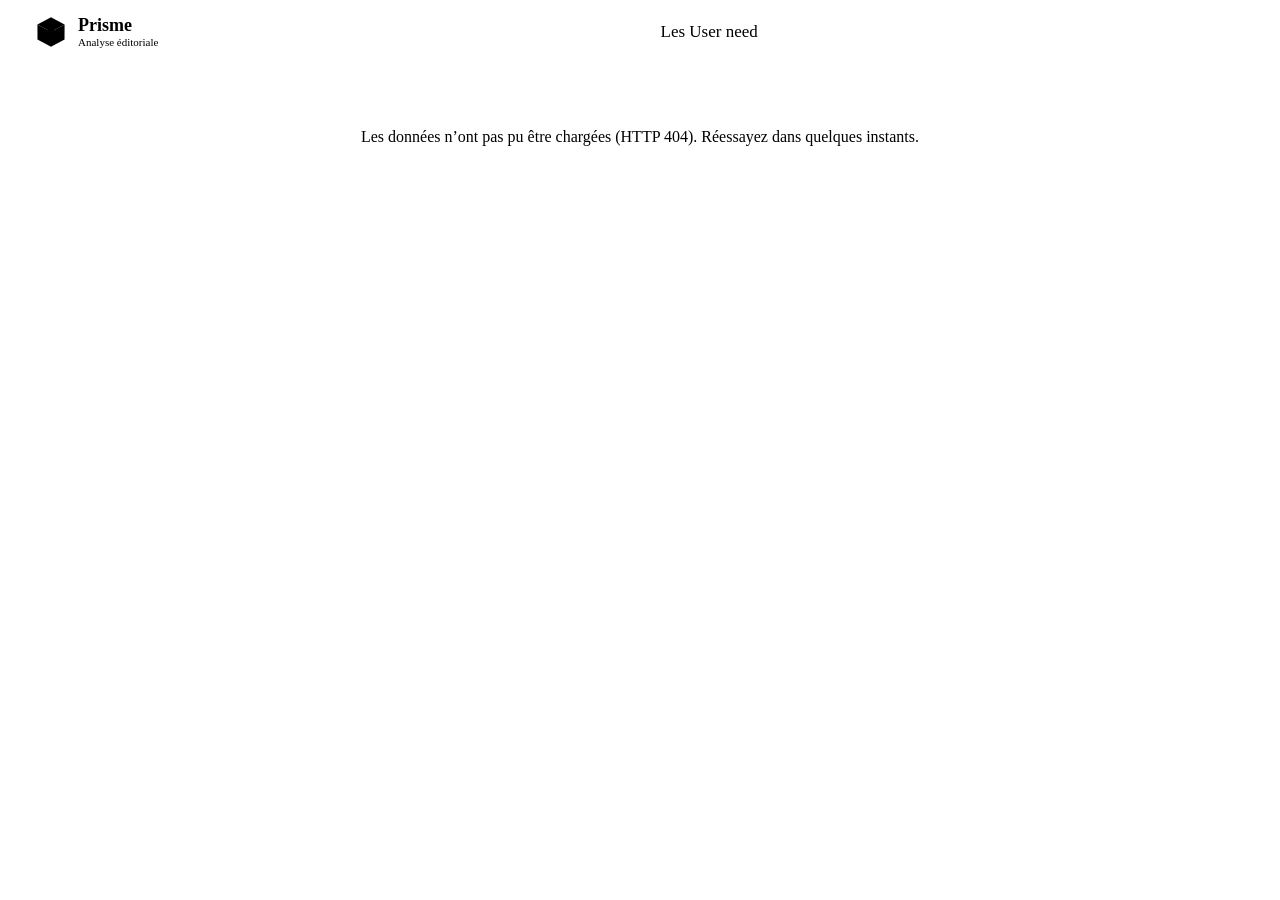
==== commit 31fc452d: "feat(tableau de bord) : refonte au design Prisme - En-tête Prisme, carte Dashboard (dernière actuali" ====
--- a/tableau-de-bord.html
+++ b/tableau-de-bord.html
@@ -3,184 +3,209 @@
 <head>
 <meta charset="UTF-8">
 <meta name="viewport" content="width=device-width, initial-scale=1">
-<title>Présidentielle 2027 · User needs franceinfo</title>
+<title>Présidentielle 2027 · Prisme</title>
 <!-- Tableau de bord servi par server.py sur /tableau-de-bord, avec ses propres identifiants
      (DASHBOARD_USER / DASHBOARD_PASSWORD ; ceux de l’appli marchent aussi).
-     Autonome : pas de style.css ni de script.js. Charte (tokens, polices) : tableau-de-bord-assets/charte.css,
+     Autonome : pas de style.css ni de script.js. Charte Prisme (tokens, polices) : tableau-de-bord-assets/charte.css,
      servie sur /tableau-de-bord/assets/. Aucune couleur ni police en dur ici : uniquement les variables de la charte.
-     Données : /tableau-de-bord/donnees (lecture seule, cache serveur 10 min). -->
+     Données : /tableau-de-bord/donnees (lecture seule, cache serveur 10 min).
+     Filtres : ceux de la page s'appliquent à toutes les cartes ; chaque carte peut s'en détacher (bouton « Filtres »)
+     puis se resynchroniser. -->
 <link rel="preload" href="/tableau-de-bord/assets/fonts/archivo-latin.woff2" as="font" type="font/woff2" crossorigin>
 <link rel="stylesheet" href="/tableau-de-bord/assets/charte.css">
 <style>
 * { box-sizing: border-box; }
+[hidden] { display: none !important; }
 body { margin: 0; background: var(--surface-page); color: var(--ink-900); font: 400 var(--fs-body)/var(--lh-body) var(--font-text); font-variant-numeric: tabular-nums; }
-.wrap { max-width: 1180px; margin: 0 auto; padding: 0 16px; }
-main, .state { padding-bottom: 8px; }
-.label { font: 700 var(--fs-label)/1.4 var(--font-label); letter-spacing: var(--ls-label); text-transform: uppercase; color: var(--ink-500); }
-
-/* En-tête */
-.masthead { background: var(--ink-900); color: var(--white); padding: 22px 0 30px; }
-.brand { font: 700 20px/1 var(--font-text); color: var(--white); letter-spacing: -0.01em; }
-.brand span { color: var(--yellow); }
-.kicker { margin: 22px 0 8px; font: 700 var(--fs-label-lg)/1.4 var(--font-label); letter-spacing: var(--ls-label); text-transform: uppercase; color: var(--yellow); }
-.masthead h1 { font: 700 var(--fs-h1)/var(--lh-h1) var(--font-text); margin: 0 0 10px; letter-spacing: -0.01em; }
-.masthead h1 .hl { color: var(--yellow); }
-.masthead p#subtitle { margin: 0; color: var(--ink-250); max-width: 820px; }
-
-/* Cartes */
-.panel { background: var(--surface-card); border: 1px solid var(--border); border-radius: var(--radius-card); padding: var(--pad-card); }
-.panel > .label:first-child { margin: 0 0 16px; }
-
-/* KPI */
-.kpis { display: grid; grid-template-columns: repeat(4, 1fr); gap: 12px; margin-top: 24px; }
-.kpi .v { font: 700 var(--fs-kpi)/1.1 var(--font-text); color: var(--ink-900); }
-.kpi .l { font-weight: 400; color: var(--ink-500); margin-top: 6px; }
-.kpi.dark { background: var(--ink-900); border-color: var(--ink-900); }
-.kpi.dark .v { color: var(--yellow); }
-.kpi.dark .l { color: var(--ink-250); }
-
-/* Périmètre : filtre par équipe, appliqué à tout le tableau de bord */
-.scope { display: flex; align-items: center; flex-wrap: wrap; gap: 8px 12px; margin-top: 24px; }
-.scope label { margin: 0; }
-.scope select { font: 700 var(--fs-body)/1.3 var(--font-text); padding: 9px 12px; border: 1px solid var(--border); border-radius: var(--radius-control); background: var(--white); color: var(--ink-900); min-width: 0; max-width: 100%; }
-.scope select:focus-visible { outline: var(--focus-ring); outline-offset: 0; border-color: var(--yellow-deep); }
-.scope-note { color: var(--ink-500); font-size: var(--fs-small); }
-.scope + .kpis { margin-top: 12px; }
-
-/* Actualisation */
-.refresh { display: flex; align-items: center; gap: 12px 18px; flex-wrap: wrap; margin-top: 12px; padding: 16px var(--pad-card); }
-.refresh-info { flex: 1 1 260px; display: flex; flex-direction: column; gap: 2px; }
-.refresh-last strong { font-weight: 700; }
-.refresh button { font: 700 var(--fs-body)/1 var(--font-text); padding: 12px 20px; border-radius: var(--radius-control); border: 0; background: var(--yellow); color: var(--ink-900); cursor: pointer; white-space: nowrap; }
-.refresh button:hover:not(:disabled) { background: var(--yellow-hover); }
-.refresh button:focus-visible { outline: var(--focus-ring); outline-offset: 2px; }
-.refresh button:disabled { opacity: .55; cursor: default; }
-.refresh-status { font-size: var(--fs-small); color: var(--ink-500); }
+button, select, input { font: inherit; color: inherit; }
+.wrap { max-width: 1240px; margin: 0 auto; padding: 0 16px; }
+svg.i { width: 20px; height: 20px; flex: none; fill: none; stroke: currentColor; stroke-width: 2; stroke-linecap: round; stroke-linejoin: round; }
+:focus-visible { outline: var(--focus-ring); outline-offset: 2px; }
+
+/* Barre Prisme */
+.topbar { background: var(--white); }
+.topbar .wrap { display: flex; align-items: center; gap: 16px; min-height: 64px; }
+.logo { display: flex; align-items: center; gap: 12px; text-decoration: none; color: var(--ink-900); }
+.logo svg { width: 30px; height: 32px; }
+.logo b { display: block; font-size: 18px; line-height: 1.1; }
+.logo small { display: block; font-size: 11px; color: var(--ink-500); }
+.nav { flex: 1; display: flex; justify-content: center; }
+.nav span { padding: 8px 16px; border-radius: var(--radius-control); background: var(--accent-soft); color: var(--accent); font-weight: 500; font-size: 17px; }
+
+main { padding: 32px 0 48px; display: grid; grid-template-columns: minmax(0, 1fr); gap: 24px; }
+.card { background: var(--surface-card); border-radius: var(--radius-card); padding: var(--pad-card); }
+.card.accent { border: 1px solid var(--border-accent); }
+.card h1 { margin: 0 0 12px; font-size: var(--fs-h1); line-height: 1.15; font-weight: 700; }
+.card h2 { margin: 0; font-size: var(--fs-h3); line-height: 1.3; font-weight: 700; }
+.sub { margin: 6px 0 0; color: var(--ink-500); }
+
+/* Carte Dashboard */
+.hero { display: flex; flex-wrap: wrap; align-items: flex-end; gap: 16px 24px; }
+.hero > div:first-child { flex: 1 1 320px; }
+.updated { display: flex; align-items: center; gap: 10px; color: var(--ink-700); }
+.updated strong { font-weight: 500; }
+.hero-note { margin: 6px 0 0 30px; color: var(--ink-500); font-size: var(--fs-small); }
+.refresh-box { display: flex; flex-direction: column; align-items: flex-end; gap: 6px; max-width: 100%; }
+.btn { display: inline-flex; align-items: center; gap: 10px; padding: 11px 18px; border-radius: var(--radius-control); border: 1px solid var(--border); background: var(--white); font-weight: 600; cursor: pointer; white-space: nowrap; }
+.btn:hover:not(:disabled) { background: var(--surface-chart); }
+.btn:disabled { opacity: .55; cursor: default; }
+.btn.primary { background: var(--accent); border-color: var(--accent); color: var(--white); }
+.btn.primary:hover:not(:disabled) { background: var(--ink-900); }
+.refresh-status { font-size: var(--fs-small); color: var(--ink-500); text-align: right; }
 .refresh-status:empty { display: none; }
-.refresh-status.bad { color: var(--ink-900); border-left: 3px solid var(--cat-red); padding-left: 8px; }
-
-/* Titres de section : un pictogramme Lucide dans un rond jaune */
-h2 { display: flex; align-items: center; gap: 10px; font: 700 var(--fs-h2)/1.25 var(--font-text); margin: 40px 0 14px; color: var(--ink-900); }
-.pict { flex: none; width: 28px; height: 28px; border-radius: 50%; background: var(--yellow); display: inline-flex; align-items: center; justify-content: center; color: var(--ink-900); }
-.pict svg { width: 16px; height: 16px; }
-
-/* Barres de part */
-.bars { display: grid; gap: 10px; }
-.bar { display: grid; grid-template-columns: minmax(110px, 200px) 1fr 92px; align-items: center; gap: 12px; }
-.bar .track { background: var(--surface-grey); border-radius: var(--radius-bar); height: 14px; overflow: hidden; }
-.bar .fill { height: 100%; border-radius: var(--radius-bar); }
-.bar .n { text-align: right; color: var(--ink-500); white-space: nowrap; }
-.bar .n b { color: var(--ink-900); font-weight: 700; }
-.bar .name { overflow: hidden; text-overflow: ellipsis; white-space: nowrap; font-weight: 500; }
-
-/* Légendes */
-.legend { display: flex; flex-wrap: wrap; gap: 8px 16px; margin-top: 12px; }
-.legend span { display: inline-flex; align-items: center; gap: 6px; font: 700 var(--fs-label)/1.4 var(--font-label); letter-spacing: var(--ls-label); text-transform: uppercase; color: var(--ink-500); }
-.legend i { display: inline-block; width: 10px; height: 10px; border-radius: 3px; }
-
-/* Graphique par mois */
-#months svg { display: block; width: 100%; height: auto; }
-#months text { fill: var(--ink-500); font: 400 11px var(--font-text); }
-.tip { position: fixed; pointer-events: none; background: var(--ink-900); color: var(--white); font: 400 var(--fs-small)/1.4 var(--font-text); padding: 7px 10px; border-radius: var(--radius-control); max-width: 280px; display: none; z-index: 10; }
-
-/* Production ou audience */
-.aud-intro { margin: 0 0 20px; color: var(--ink-500); }
-.aud { display: grid; }
-.aud-row { display: grid; grid-template-columns: minmax(150px, 28%) 1fr minmax(90px, 17%) 92px; column-gap: 16px; align-items: stretch; }
-.aud-row > div { position: relative; }
-.aud-label { text-align: right; padding: 8px 0; align-self: center; }
-.aud-label b { display: block; font-weight: 700; color: var(--ink-900); }
-.aud-label span { color: var(--ink-500); font-size: var(--fs-small); }
-.aud-div { background: linear-gradient(to right, var(--surface-grey) 0 var(--c), transparent var(--c) 100%); min-height: 54px; }
-.aud-div .axis, .aud-time .avg { position: absolute; top: 0; bottom: 0; width: 2px; margin-left: -1px; }
-.aud-div .axis { background: var(--ink-900); }
-.aud-time .avg { background: var(--yellow); z-index: 1; }
-.aud-div .bar, .aud-time .bar { position: absolute; top: 50%; height: 26px; transform: translateY(-50%); border-radius: var(--radius-bar); }
-.aud-div .val { position: absolute; top: 50%; transform: translateY(-50%); font-weight: 700; font-size: var(--fs-body); color: var(--ink-900); white-space: nowrap; }
-.aud-time .bar { left: 0; }
-.aud-tval { align-self: center; text-align: right; font-weight: 700; color: var(--ink-900); white-space: nowrap; }
-.aud-head { text-align: center; padding-bottom: 8px; }
-@media (min-width: 1000px) { .aud-head > .label { white-space: nowrap; } }
-.aud-head .dir, .aud-head .avg-label { display: block; position: relative; height: 22px; margin-top: 6px; }
-.aud-head .dir span { position: absolute; top: 0; white-space: nowrap; display: inline-flex; align-items: center; gap: 6px; color: var(--ink-700); }
-.aud-head .dir i { display: inline-block; width: 10px; height: 10px; border-radius: 3px; }
-.aud-head .avg-label span { position: absolute; transform: translateX(-50%); white-space: nowrap; color: var(--yellow-deep); font: 700 var(--fs-small)/1.4 var(--font-text); letter-spacing: 0; text-transform: none; }
-.aud-ticks { position: relative; height: 24px; border-top: 1px solid var(--ink-250); color: var(--ink-500); font-size: var(--fs-small); }
-.aud-ticks span { position: absolute; top: 4px; transform: translateX(-50%); }
-.aud-note { margin-top: 18px; display: grid; gap: 4px; }
-.aud-note p { margin: 0; }
-.aud-note p:first-child { font-weight: 500; }
-.aud-foot { font-size: var(--fs-small); color: var(--ink-500); margin-top: 14px; }
-
-/* Liste des articles */
-.filters { display: flex; flex-wrap: wrap; gap: 8px; margin-bottom: 14px; }
-.filters select, .filters input { font: 400 var(--fs-body)/1.3 var(--font-text); padding: 9px 12px; border: 1px solid var(--border); border-radius: var(--radius-control); background: var(--white); color: var(--ink-900); min-width: 0; }
-.filters select:focus-visible, .filters input:focus-visible { outline: var(--focus-ring); outline-offset: 0; border-color: var(--yellow-deep); }
-.filters input[type=search] { flex: 1 1 220px; }
-.filters-2 { align-items: center; }
-.filters-2 label { display: inline-flex; align-items: center; gap: 8px; margin: 0; }
-.filters-2 input[type=date] { width: 11.5em; }
-.filters-2 .sort { margin-left: auto; }
-.filters-2 button.reset { font: 500 var(--fs-small)/1 var(--font-text); padding: 9px 12px; border-radius: var(--radius-control); border: 1px solid var(--border); background: var(--white); color: var(--ink-700); cursor: pointer; }
-.filters-2 button.reset:hover { background: var(--surface-page); }
-.filters-2 button.reset:focus-visible { outline: var(--focus-ring); outline-offset: 2px; }
-.count { margin-bottom: 8px; }
+.refresh-status.bad { color: var(--bad); }
+
+/* Filtres de la page */
+.pf { display: grid; grid-template-columns: repeat(4, minmax(0, 1fr)) auto; gap: 16px; align-items: end; margin-top: 24px; }
+.field { display: grid; gap: 8px; min-width: 0; }
+.field > span { font-weight: 600; }
+.select { position: relative; display: block; }
+.select select { width: 100%; appearance: none; -webkit-appearance: none; padding: 11px 40px 11px 14px; border: 1px solid var(--border); border-radius: var(--radius-control); background: var(--white); cursor: pointer; text-overflow: ellipsis; }
+.select::after, .chev::after { content: ''; position: absolute; right: 16px; top: 50%; width: 8px; height: 8px; border-right: 2px solid currentColor; border-bottom: 2px solid currentColor; transform: translateY(-70%) rotate(45deg); pointer-events: none; }
+.select select.on { border-color: var(--accent); }
+
+/* En-tête de carte : titre, menu ⋮, synchronisation et filtres propres */
+.card-head { display: flex; align-items: flex-start; gap: 12px; }
+.card-head > div:first-child { flex: 1; }
+.kebab-wrap, .cf { position: relative; }
+.kebab { width: 36px; height: 36px; border: 0; border-radius: var(--radius-control); background: transparent; cursor: pointer; display: grid; place-items: center; }
+.kebab:hover { background: var(--surface-chart); }
+.menu, .pop { position: absolute; right: 0; top: calc(100% + 6px); z-index: 20; background: var(--white); border: 1px solid var(--border); border-radius: var(--radius-control); box-shadow: var(--shadow-pop); }
+.menu { min-width: 240px; padding: 6px; }
+.menu button { display: block; width: 100%; text-align: left; padding: 9px 12px; border: 0; background: none; border-radius: 6px; cursor: pointer; }
+.menu button:hover { background: var(--surface-chart); }
+.tools { display: flex; flex-wrap: wrap; align-items: center; justify-content: flex-end; gap: 10px 16px; margin: 20px 0 24px; }
+.sync { display: inline-flex; align-items: center; gap: 8px; color: var(--accent); font-weight: 500; }
+.sync i { width: 10px; height: 10px; border-radius: 50%; background: var(--ok); box-shadow: 0 0 0 3px color-mix(in srgb, var(--ok) 20%, transparent); }
+.sync.custom { color: var(--ink-700); }
+.sync.custom i { background: var(--warn); box-shadow: 0 0 0 3px color-mix(in srgb, var(--warn) 20%, transparent); }
+.sync button { border: 0; background: none; padding: 0; color: var(--accent); font-weight: 600; text-decoration: underline; text-underline-offset: 3px; cursor: pointer; }
+.chev { position: relative; padding-right: 40px; }
+.pop { width: min(340px, calc(100vw - 32px)); padding: 16px; display: grid; gap: 12px; }
+.pop .field > span { font-size: var(--fs-small); }
+.pop .btn { justify-content: center; }
+.chart { background: var(--surface-chart); border-radius: var(--radius-card); padding: 32px 40px; }
+.empty { color: var(--ink-500); text-align: center; padding: 24px 0; }
+
+/* Répartition */
+.rep { display: grid; gap: 22px; }
+.rep-row { display: grid; grid-template-columns: minmax(120px, 250px) 1fr 64px; gap: 24px; align-items: center; }
+.rep-row .name { color: var(--ink-700); font-size: 17px; overflow: hidden; text-overflow: ellipsis; white-space: nowrap; }
+.rep-row .track { height: 18px; border-radius: var(--radius-bar); background: var(--track); overflow: hidden; }
+.rep-row .fill { height: 100%; border-radius: var(--radius-bar); }
+.rep-row .v { text-align: right; color: var(--ink-700); }
+
+/* Graphiques SVG */
+.svgbox { overflow-x: auto; }
+.svgbox svg { display: block; width: 100%; height: auto; }
+.svgbox text { fill: var(--ink-500); font: 400 13px var(--font-text); }
+.svgbox text.t { fill: var(--time); }
+.perf-top { display: flex; justify-content: flex-end; margin-bottom: 12px; }
+.switch { display: inline-flex; align-items: center; gap: 12px; cursor: pointer; color: var(--ink-700); }
+.switch input { position: absolute; opacity: 0; width: 1px; height: 1px; }
+.switch .knob { width: 48px; height: 28px; border-radius: 999px; background: var(--ink-300); position: relative; transition: background .15s; }
+.switch .knob::after { content: ''; position: absolute; top: 4px; left: 4px; width: 20px; height: 20px; border-radius: 50%; background: var(--white); transition: transform .15s; }
+.switch input:checked + .knob { background: var(--time); }
+.switch input:checked + .knob::after { transform: translateX(20px); }
+.switch input:focus-visible + .knob { outline: var(--focus-ring); outline-offset: 2px; }
+.legend { display: flex; flex-wrap: wrap; gap: 8px 28px; margin-top: 20px; color: var(--ink-700); }
+.legend.right { justify-content: flex-end; }
+.legend.ruled { border-top: 1px solid var(--ink-100); padding-top: 24px; margin-top: 28px; }
+.legend span { display: inline-flex; align-items: center; gap: 8px; }
+.legend i { width: 12px; height: 12px; border-radius: 50%; flex: none; }
+.legend i.line { width: 24px; height: 4px; border-radius: 2px; background: var(--time); }
+.legend i.dash { width: 24px; height: 0; border-radius: 0; border-top: 3px dashed var(--time-avg); }
+.tip { position: fixed; pointer-events: none; background: var(--tip-bg); color: var(--white); font-size: var(--fs-small); line-height: 1.45; padding: 8px 11px; border-radius: 8px; max-width: 300px; display: none; z-index: 30; white-space: pre-line; }
+
+/* Contenus */
+.toolbar { background: var(--surface-chart); border-radius: var(--radius-card); padding: 20px 24px; margin: 28px 0 16px; }
+.toolbar .tools { margin: 0; }
+.table { overflow-x: auto; }
 table { width: 100%; border-collapse: collapse; }
-th { text-align: left; font: 700 var(--fs-label)/1.4 var(--font-label); letter-spacing: var(--ls-label); text-transform: uppercase; color: var(--ink-500); border-bottom: 1px solid var(--border); padding: 8px; }
-td { border-bottom: 1px solid var(--border); padding: 11px 8px; vertical-align: top; }
-tr.row { cursor: pointer; }
-tr.row:hover td { background: var(--surface-page); }
-td.date { white-space: nowrap; color: var(--ink-500); }
-th.num, td.num { text-align: right; white-space: nowrap; }
-td.col-aud { display: none; }
-td.num.na { color: var(--ink-300); }
-td a { color: var(--ink-900); text-decoration: none; font-weight: 500; }
-td a:hover { text-decoration: underline; text-decoration-color: var(--yellow-deep); text-underline-offset: 3px; }
-td a:focus-visible { outline: var(--focus-ring); outline-offset: 2px; }
-.badge { display: inline-block; font: 700 var(--fs-label)/1.5 var(--font-label); letter-spacing: var(--ls-label); text-transform: uppercase; padding: 2px 10px; border-radius: 999px; white-space: nowrap; }
-tr.detail td { background: var(--surface-grey); color: var(--ink-900); }
+thead th { background: var(--surface-head); text-align: left; font-weight: 500; padding: 14px 20px; white-space: nowrap; border-bottom: 1px solid var(--rule-strong); }
+thead th:first-child { border-top-left-radius: var(--radius-control); }
+thead th:last-child { border-top-right-radius: var(--radius-control); }
+.th-title { display: flex; align-items: center; gap: 16px; }
+.th-title input { flex: 1 1 auto; max-width: 340px; min-width: 120px; padding: 9px 14px; border: 1px solid var(--border); border-radius: 8px; background: var(--white); }
+.th-need select { appearance: none; -webkit-appearance: none; border: 0; background: transparent; padding: 4px 30px 4px 0; cursor: pointer; font-weight: 500; }
+.th-need .chev::after { right: 6px; }
+.sortbtn { display: inline-flex; align-items: center; gap: 8px; border: 0; background: none; padding: 4px 0; cursor: pointer; font-weight: 500; }
+.sortbtn svg { width: 18px; height: 18px; opacity: .5; }
+.sortbtn.on svg { opacity: 1; color: var(--accent); }
+tbody td { background: var(--surface-chart); padding: 18px 20px; border-bottom: 1px solid var(--rule-strong); vertical-align: middle; }
+tbody tr.row { cursor: pointer; }
+tbody tr.row:hover td { background: var(--surface-head); }
+td.col-title a { color: var(--ink-900); text-decoration: none; }
+td.col-title a:hover { text-decoration: underline; text-decoration-color: var(--accent); text-underline-offset: 3px; }
+td.num { white-space: nowrap; }
+td.na { color: var(--ink-300); }
+td.date { white-space: nowrap; }
+th.c-need, td.col-need { width: 230px; }
+th.c-aud, td.c-aud { width: 160px; }
+th.c-date, td.date { width: 150px; }
+.need-edit { position: relative; display: block; }
+.need-edit select { width: 100%; appearance: none; -webkit-appearance: none; border: 1px solid transparent; background: transparent; padding: 6px 34px 6px 12px; border-radius: 8px; cursor: pointer; }
+.need-edit select:hover { border-color: var(--border); background: var(--white); }
+.need-edit select:disabled { opacity: .6; cursor: wait; }
+.need-edit::after { content: ''; position: absolute; right: 14px; top: 50%; width: 7px; height: 7px; border-right: 1.5px solid currentColor; border-bottom: 1.5px solid currentColor; transform: translateY(-70%) rotate(45deg); pointer-events: none; }
+.need-note { display: block; margin: 2px 0 0 13px; font-size: 12px; color: var(--accent); }
+.need-note.err { color: var(--bad); }
+tr.detail td { background: var(--white); color: var(--ink-700); }
 tr.detail .meta { color: var(--ink-500); margin-top: 6px; font-size: var(--fs-small); }
-.more { margin-top: 14px; text-align: center; }
-.more button { font: 700 var(--fs-body)/1 var(--font-text); padding: 11px 18px; border-radius: var(--radius-control); border: 1px solid var(--border); background: var(--white); color: var(--ink-900); cursor: pointer; }
-.more button:hover { background: var(--surface-page); }
-.more button:focus-visible { outline: var(--focus-ring); outline-offset: 2px; }
-.state { padding: 48px 0; text-align: center; color: var(--ink-500); }
-footer { margin-top: 40px; padding-bottom: 48px; color: var(--ink-500); font-size: var(--fs-small); }
-
-@media (max-width: 760px) {
-  .kpis { grid-template-columns: 1fr 1fr; }
-  .col-rub { display: none; }
-  .bar { grid-template-columns: minmax(96px, 130px) 1fr auto; gap: 8px; }
-  /* Écarts en mobile : le temps par visite reste en chiffres, sans sa barre, pour laisser la place à l'échelle. */
-  .aud-row { grid-template-columns: 1fr auto; column-gap: 12px; }
-  .aud-label { grid-column: 1 / -1; text-align: left; padding-bottom: 0; }
-  .aud-row.headrow .aud-label, .aud-row.tickrow .aud-label, .aud-time, .aud-head .avg-label { display: none; }
-  .aud-head .dir { height: auto; display: flex; justify-content: center; gap: 14px; }
-  .aud-head .dir span { position: static; margin: 0 !important; }
-  /* Liste en mobile : date et pastille sur une ligne, titre en dessous (pas de police réduite). */
-  table, tbody { display: block; }
-  thead { display: none; }
-  tr.row { display: grid; grid-template-columns: 1fr auto; grid-template-areas: "date need" "title title" "aud aud"; gap: 6px 10px; padding: 12px 0; border-bottom: 1px solid var(--border); }
-  tr.row td { border: 0; padding: 0; }
-  tr.row td.date { grid-area: date; align-self: center; }
-  tr.row td.col-title { grid-area: title; }
-  tr.row td.col-need { grid-area: need; }
-  /* Audience en mobile : une ligne « 12 345 visites · 1 min 51 s » sous le titre. */
-  tr.row td.num { display: none; }
-  tr.row td.col-aud { display: block; grid-area: aud; color: var(--ink-500); font-size: var(--fs-small); }
-  tr.row td.col-aud:empty { display: none; }
+.count { color: var(--ink-500); font-size: var(--fs-small); margin-top: 14px; }
+.more { margin-top: 16px; text-align: center; }
+.state { padding: 64px 0; text-align: center; color: var(--ink-500); }
+footer { color: var(--ink-500); font-size: var(--fs-small); padding-bottom: 40px; }
+
+@media (max-width: 960px) {
+  .pf { grid-template-columns: 1fr 1fr; }
+  .chart { padding: 24px 20px; }
+  :root { --pad-card: 24px; }
+}
+@media (max-width: 640px) {
+  .nav { display: none; }
+  .topbar .wrap { justify-content: space-between; }
+  .card h1 { font-size: 30px; }
+  .pf { grid-template-columns: 1fr; }
+  .refresh-box { align-items: stretch; width: 100%; }
+  .refresh-status { text-align: left; }
+  .rep-row { grid-template-columns: 1fr 52px; gap: 6px 12px; }
+  .rep-row .name { grid-column: 1 / -1; }
+  .rep-row .track { grid-row: 2; }
+  .chart { padding: 20px 14px; }
+  .svgbox svg { min-width: 620px; }
+  /* Tableau en mobile : en-tête en bloc (recherche, filtre, tris), une carte par article. */
+  table, thead, tbody, thead tr { display: block; }
+  thead tr { display: flex; flex-wrap: wrap; gap: 8px 16px; background: var(--surface-head); border-radius: var(--radius-control) var(--radius-control) 0 0; padding: 12px; border-bottom: 1px solid var(--rule-strong); }
+  thead th { display: block; padding: 0; border: 0; background: none; width: auto !important; }
+  thead th.c-title { flex: 1 1 100%; }
+  .th-title input { max-width: none; }
+  tbody tr.row { display: grid; grid-template-columns: 1fr auto; grid-template-areas: "title title" "need need" "aud date"; gap: 4px 12px; padding: 14px 12px; background: var(--surface-chart); border-bottom: 1px solid var(--rule-strong); }
+  tbody tr.row td { display: block; border: 0; padding: 0; width: auto !important; background: none; }
+  td.col-title { grid-area: title; }
+  td.col-need { grid-area: need; }
+  td.c-aud { grid-area: aud; }
+  td.c-aud:not(.na)::after { content: ' % de l’audience'; color: var(--ink-500); }
+  td.date { grid-area: date; text-align: right; }
+  .need-edit select { padding-left: 0; }
   tr.detail { display: block; }
-  tr.detail td { display: block; padding: 12px; }
+  tr.detail td { display: block; }
 }
 </style>
 </head>
 <body>
-<header class="masthead">
+<header class="topbar">
   <div class="wrap">
-    <div class="brand">franceinfo<span>:</span></div>
-    <p class="kicker">Tableau de bord éditorial</p>
-    <h1>Présidentielle 2027&nbsp;: quels <span class="hl">user needs</span> sur franceinfo&nbsp;?</h1>
-    <p id="subtitle">Chargement…</p>
+    <a class="logo" href="/tableau-de-bord" aria-label="Prisme, analyse éditoriale">
+      <svg viewBox="0 0 48 52" aria-hidden="true">
+        <polygon points="24,2 46,14 24,26 2,14" style="fill:var(--logo-top)"/>
+        <polygon points="2,14 24,26 24,50 2,38" style="fill:var(--logo-left)"/>
+        <polygon points="46,14 24,26 24,50 46,38" style="fill:var(--logo-right)"/>
+        <polygon points="24,17 31,26 24,35 17,26" style="fill:var(--white);opacity:.9"/>
+      </svg>
+      <span><b>Prisme</b><small>Analyse éditoriale</small></span>
+    </a>
+    <nav class="nav" aria-label="Navigation"><span aria-current="page">Les User need</span></nav>
   </div>
 </header>
 
@@ -188,421 +213,568 @@
   <div id="state" class="state">Chargement des données…</div>
 
   <main id="content" hidden>
-    <section class="scope">
-      <label class="label" for="f-team">Équipe</label>
-      <select id="f-team"><option value="">Toutes les équipes</option></select>
-      <span class="scope-note" id="scope-note"></span>
-    </section>
-
-    <section class="kpis">
-      <div class="panel kpi dark"><div class="v" id="k-articles">—</div><div class="l">articles classés</div></div>
-      <div class="panel kpi"><div class="v" id="k-top">—</div><div class="l" id="k-top-l">user need dominant</div></div>
-      <div class="panel kpi"><div class="v" id="k-top2">—</div><div class="l" id="k-top2-l">part des 2 premiers</div></div>
-      <div class="panel kpi"><div class="v" id="k-needs">—</div><div class="l">user needs représentés</div></div>
-    </section>
-
-    <section class="panel refresh">
-      <button type="button" id="refresh-btn" title="Classe avec Claude Sonnet 5.5 les articles tagués Présidentielle 2027 pas encore classés, puis recharge le tableau de bord">Actualiser</button>
-      <div class="refresh-info">
-        <div class="refresh-last" id="refresh-last">—</div>
+    <section class="card hero">
+      <div>
+        <h1>Dashboard</h1>
+        <div class="updated">
+          <svg class="i" viewBox="0 0 24 24" aria-hidden="true"><path d="M10 2h4"/><path d="M12 14l3-3"/><circle cx="12" cy="14" r="8"/></svg>
+          <span id="refresh-last">—</span>
+        </div>
+        <p class="hero-note" id="subtitle"></p>
+      </div>
+      <div class="refresh-box">
+        <button type="button" class="btn primary" id="refresh-btn" title="Classe avec Claude Sonnet 5.5 les articles tagués Présidentielle 2027 pas encore classés, relève l’audience Piano, puis recharge le tableau de bord">
+          <svg class="i" viewBox="0 0 24 24" aria-hidden="true"><path d="M3 12a9 9 0 1 0 9-9 9.75 9.75 0 0 0-6.74 2.74L3 8"/><path d="M3 3v5h5"/></svg>Actualiser
+        </button>
         <div class="refresh-status" id="refresh-status" aria-live="polite"></div>
       </div>
     </section>
 
-    <h2><span class="pict" aria-hidden="true"><svg viewBox="0 0 24 24" fill="none" stroke="currentColor" stroke-width="2" stroke-linecap="round" stroke-linejoin="round"><path d="M3 3v16a2 2 0 0 0 2 2h16"/><path d="M18 17V9"/><path d="M13 17V5"/><path d="M8 17v-3"/></svg></span>Quels user needs&nbsp;?</h2>
-    <div class="panel">
-      <p class="label">Nombre d’articles par user need</p>
-      <div class="bars" id="needs"></div>
-    </div>
-
-    <h2><span class="pict" aria-hidden="true"><svg viewBox="0 0 24 24" fill="none" stroke="currentColor" stroke-width="2" stroke-linecap="round" stroke-linejoin="round"><path d="m16 16 3-8 3 8c-.87.65-1.92 1-3 1s-2.13-.35-3-1Z"/><path d="m2 16 3-8 3 8c-.87.65-1.92 1-3 1s-2.13-.35-3-1Z"/><path d="M7 21h10"/><path d="M12 3v18"/><path d="M3 7h2c2 0 5-1 7-2 2 1 5 2 7 2h2"/></svg></span>Production ou audience&nbsp;?</h2>
-    <div class="panel">
-      <p class="aud-intro">Chaque barre mesure l’écart entre la part des visites et la part des articles. À droite, le user need attire plus que son volume.</p>
-      <div class="aud" id="aud"></div>
-      <div class="aud-note" id="aud-note"></div>
-      <div class="aud-foot" id="aud-foot"></div>
-    </div>
-
-    <h2><span class="pict" aria-hidden="true"><svg viewBox="0 0 24 24" fill="none" stroke="currentColor" stroke-width="2" stroke-linecap="round" stroke-linejoin="round"><path d="M8 2v4"/><path d="M16 2v4"/><rect width="18" height="18" x="3" y="4" rx="2"/><path d="M3 10h18"/></svg></span>Quand&nbsp;?</h2>
-    <div class="panel">
-      <p class="label">Articles publiés par mois</p>
-      <div id="months"></div>
-      <div class="legend" id="months-legend"></div>
-    </div>
-
-    <h2><span class="pict" aria-hidden="true"><svg viewBox="0 0 24 24" fill="none" stroke="currentColor" stroke-width="2" stroke-linecap="round" stroke-linejoin="round"><path d="M4 22h16a2 2 0 0 0 2-2V4a2 2 0 0 0-2-2H8a2 2 0 0 0-2 2v16a2 2 0 0 1-2 2Zm0 0a2 2 0 0 1-2-2v-9c0-1.1.9-2 2-2h2"/><path d="M18 14h-8"/><path d="M15 18h-5"/><path d="M10 6h8v4h-8V6Z"/></svg></span>Les articles</h2>
-    <div class="panel">
-      <div class="filters">
-        <select id="f-need" aria-label="Filtrer par user need"><option value="">Tous les user needs</option></select>
-        <select id="f-rub" aria-label="Filtrer par rubrique"><option value="">Toutes les rubriques</option></select>
-        <input id="f-q" type="search" placeholder="Rechercher dans les titres…" aria-label="Rechercher dans les titres">
+    <section class="card accent" aria-labelledby="pf-title">
+      <h2 id="pf-title">Filtres de la page</h2>
+      <p class="sub">Ces filtres s’appliquent à tous les graphiques et aux listes de contenus.</p>
+      <div class="pf" id="page-filters"></div>
+    </section>
+
+    <section class="card" data-card="repartition" aria-labelledby="t-rep">
+      <div class="card-head"><div><h2 id="t-rep">Répartition</h2><p class="sub">Pourcentage de la publication globale</p></div></div>
+      <div class="chart"><div class="rep" id="rep"></div></div>
+    </section>
+
+    <section class="card" data-card="performance" aria-labelledby="t-perf">
+      <div class="card-head"><div><h2 id="t-perf">Performance</h2><p class="sub">Pourcentage de la publication et audience par user need</p></div></div>
+      <div class="chart">
+        <div class="perf-top">
+          <label class="switch"><input type="checkbox" id="time-toggle" checked><span class="knob" aria-hidden="true"></span>Temps de lecture</label>
+        </div>
+        <div class="svgbox" id="perf"></div>
+        <div class="legend right" id="perf-legend"></div>
       </div>
-      <div class="filters filters-2">
-        <label><span class="label">Du</span><input id="f-from" type="date" aria-label="Publiés à partir du"></label>
-        <label><span class="label">Au</span><input id="f-to" type="date" aria-label="Publiés jusqu’au"></label>
-        <button type="button" class="reset" id="f-dates-reset" hidden>Toutes les dates</button>
-        <label class="sort"><span class="label">Trier par</span>
-          <select id="f-sort">
-            <option value="date">Plus récents</option>
-            <option value="visites">Plus lus</option>
-            <option value="lecture">Temps de lecture par visite</option>
-          </select>
-        </label>
+    </section>
+
+    <section class="card" data-card="temporalite" aria-labelledby="t-temp">
+      <div class="card-head"><div><h2 id="t-temp">Temporalité</h2><p class="sub">Pourcentage de la publication mensuelle par user need</p></div></div>
+      <div class="chart">
+        <div class="svgbox" id="months"></div>
+        <div class="legend ruled" id="months-legend"></div>
       </div>
-      <div class="count label" id="count"></div>
-      <table>
-        <thead><tr><th>Date</th><th>Titre</th><th class="col-rub">Rubrique</th><th>User need</th><th class="num">Visites</th><th class="num" title="Temps passé par visite">Lecture</th></tr></thead>
-        <tbody id="rows"></tbody>
-      </table>
-      <div class="more" id="more" hidden><button type="button">Afficher plus</button></div>
-    </div>
+    </section>
+
+    <section class="card accent" data-card="contenus" aria-labelledby="t-cont">
+      <div class="card-head"><div><h2 id="t-cont">Contenus correspondant aux filtres</h2><p class="sub">Consultez et ajustez les contenus depuis un seul tableau.</p></div></div>
+      <div class="toolbar"></div>
+      <div class="table">
+        <table>
+          <thead><tr>
+            <th class="c-title"><div class="th-title"><span>Titre</span><input id="f-q" type="search" placeholder="Rechercher par mot du titre" aria-label="Rechercher par mot du titre"></div></th>
+            <th class="c-need th-need"><span class="chev"><select id="f-need" aria-label="Filtrer par user need"><option value="">User need</option></select></span></th>
+            <th class="c-aud" aria-sort="none"><button type="button" class="sortbtn" data-sort="audience" title="Part de l’audience des contenus filtrés">Audience (%)<svg class="i" viewBox="0 0 24 24" aria-hidden="true"><path d="m3 16 4 4 4-4"/><path d="M7 20V4"/><path d="m21 8-4-4-4 4"/><path d="M17 4v16"/></svg></button></th>
+            <th class="c-date" aria-sort="descending"><button type="button" class="sortbtn on" data-sort="date">Publication<svg class="i" viewBox="0 0 24 24" aria-hidden="true"><path d="m3 16 4 4 4-4"/><path d="M7 20V4"/><path d="m21 8-4-4-4 4"/><path d="M17 4v16"/></svg></button></th>
+          </tr></thead>
+          <tbody id="rows"></tbody>
+        </table>
+      </div>
+      <div class="count" id="count"></div>
+      <div class="more" id="more" hidden><button type="button" class="btn">Afficher plus</button></div>
+    </section>
+
+    <footer id="footer"></footer>
   </main>
-
-  <footer id="footer"></footer>
 </div>
 <div class="tip" id="tip"></div>
 
 <script>
 (function () {
   const NEEDS = ['UPDATE ME', 'GIVE ME PERSPECTIVE', 'EXPLAIN ME', 'VERIFY', 'FEEL', 'SUMMARIZE', 'GUIDE ME', 'DIVERT ME', 'INSPIRE ME'];
-  // Couleurs des user needs : variables --un-* de la charte (graphiques) et --un-*-soft (fond pastel des pastilles).
   const slug = u => u.toLowerCase().replace(/ /g, '-');
+  const label = u => u.charAt(0) + u.slice(1).toLowerCase();   // GIVE ME PERSPECTIVE → Give me perspective
   const COLOR = u => `var(--un-${slug(u)}, var(--ink-500))`;
+  const SOFT = u => `var(--un-${slug(u)}-soft, var(--ink-300))`;
   const PAGE = 50;
-  const MONTHS = ['janv.', 'févr.', 'mars', 'avr.', 'mai', 'juin', 'juil.', 'août', 'sept.', 'oct.', 'nov.', 'déc.'];
-  const NB = ' ';   // espace insécable (avant : ; ? ! % et dans « … »)
+  const MONTHS = ['Janvier', 'Février', 'Mars', 'Avril', 'Mai', 'Juin', 'Juillet', 'Août', 'Septembre', 'Octobre', 'Novembre', 'Décembre'];
+  const NB = ' ';   // espace insécable
+  const NS = 'http://www.w3.org/2000/svg';
 
   const $ = id => document.getElementById(id);
   const el = (tag, props = {}, ...children) => {
     const n = document.createElement(tag);
     Object.assign(n, props);
-    for (const c of children) n.append(c);
+    for (const c of children) if (c != null) n.append(c);
     return n;
   };
-  const fmtPct0 = new Intl.NumberFormat('fr-FR', { style: 'percent', maximumFractionDigits: 0 });
-  const fmtPct1 = new Intl.NumberFormat('fr-FR', { style: 'percent', minimumFractionDigits: 1, maximumFractionDigits: 1 });
   const fmtNum = new Intl.NumberFormat('fr-FR');
-  const pct = x => fmtPct0.format(x);
   const nf = n => fmtNum.format(n);
+  const pct = x => Math.round(x * 100) + NB + '%';
   const parisDate = iso => new Date(iso).toLocaleDateString('fr-FR', { timeZone: 'Europe/Paris', day: '2-digit', month: '2-digit', year: 'numeric' });
   const parisDay = iso => new Date(iso).toLocaleDateString('sv-SE', { timeZone: 'Europe/Paris' });   // AAAA-MM-JJ
-  const parisMonth = iso => new Date(iso).toLocaleDateString('sv-SE', { timeZone: 'Europe/Paris' }).slice(0, 7);
-  const badge = un => el('span', { className: 'badge', textContent: un, style: `background:var(--un-${slug(un)}-soft, var(--surface-grey));color:var(--ink-900)` });
+  const parisStamp = iso => {
+    const d = new Date(iso);
+    const t = d.toLocaleTimeString('fr-FR', { timeZone: 'Europe/Paris', hour: '2-digit', minute: '2-digit' }).replace(':', 'h');
+    return `${parisDate(iso)} · ${t}`;
+  };
   const guill = s => `«${NB}${s}${NB}»`;
-
-  let all = [], audienceInfo = null, shown = PAGE, openId = null;
-  // Filtre « Équipe » (signature franceinfo : Radio France, France Télévisions, 6Medias, Culture, Sport…) :
-  // s'applique à toutes les sections. Gardé dans l'URL (?equipe=…) pour partager une vue d'équipe.
-  const scoped = () => { const t = $('f-team').value; return t ? all.filter(a => a.equipe === t) : all; };
-
-  function barList(container, items, total, colorOf) {
-    container.replaceChildren(...items.map(({ name, n }) => {
-      const fill = el('div', { className: 'fill' });
-      fill.style.width = (total ? n / total * 100 : 0) + '%';
-      fill.style.background = colorOf(name);
-      return el('div', { className: 'bar' },
-        el('div', { className: 'name', textContent: name, title: name }),
-        el('div', { className: 'track' }, fill),
-        el('div', { className: 'n' }, el('b', { textContent: nf(n) }), ` · ${pct(total ? n / total : 0)}`));
-    }));
-  }
-
-  function renderKpis(arts) {
-    const n = arts.length;
-    const counts = NEEDS.map(u => ({ u, c: arts.filter(a => a.user_need === u).length })).sort((a, b) => b.c - a.c);
-    $('k-articles').textContent = nf(n);
-    $('k-top').textContent = n ? pct(counts[0].c / n) : '—';
-    $('k-top-l').textContent = `des articles en ${counts[0].u}`;
-    $('k-top2').textContent = n ? pct((counts[0].c + counts[1].c) / n) : '—';
-    $('k-top2-l').textContent = `${counts[0].u} + ${counts[1].u}`;
-    $('k-needs').textContent = `${counts.filter(x => x.c).length}${NB}/${NB}${NEEDS.length}`;
-  }
-
-  function renderNeeds(arts) {
-    const items = NEEDS.map(u => ({ name: u, n: arts.filter(a => a.user_need === u).length }));
-    barList($('needs'), items, arts.length, COLOR);
-  }
-
-  // ── Production vs audience : part des articles et part des visites Piano ──
-  const pct1 = x => fmtPct1.format(x);
-  const ratio = (x, digits = 1) => '×' + x.toLocaleString('fr-FR', { minimumFractionDigits: digits, maximumFractionDigits: digits });
+  const plural = (n, word) => `${nf(n)} ${word}${n > 1 ? 's' : ''}`;
   const duration = s => {
     if (s == null || !isFinite(s)) return '—';
     const m = Math.floor(s / 60), r = Math.round(s % 60);
-    return m ? `${m}${NB}min${NB}${String(r).padStart(2, '0')}${NB}s` : `${r}${NB}s`;
+    return m ? (r ? `${m}${NB}min${NB}${String(r).padStart(2, '0')}${NB}s` : `${m}${NB}min`) : `${r}${NB}s`;
   };
-  const MIN_ARTICLES = 5;   // en dessous, l'indice est trop fragile pour être mis en avant
-
-  const joinNames = names => names.length > 1 ? `${names.slice(0, -1).join(', ')} et ${names[names.length - 1]}` : names[0];
-
-  function renderAudience(arts, audience) {
+  const readTime = a => a.visites && a.temps_s != null ? a.temps_s / a.visites : null;
+  const icon = paths => { const s = document.createElementNS(NS, 'svg'); s.setAttribute('viewBox', '0 0 24 24'); s.setAttribute('class', 'i'); s.setAttribute('aria-hidden', 'true'); s.innerHTML = paths; return s; };
+
+  let all = [], audienceInfo = null, shown = PAGE, openId = null, tag = '';
+  let sort = { key: 'date', dir: -1 };
+
+  // ── Filtres : ceux de la page, et ceux propres à une carte (null = synchronisée avec la page) ──
+  const KEYS = ['tag', 'periode', 'equipe', 'type'];
+  const LABELS = { tag: 'Tag', periode: 'Période', equipe: 'Équipe', type: 'Type de contenu' };
+  const ALL_LABEL = { tag: 'Tous les tags', periode: 'Toute la période', equipe: 'Toutes les équipes', type: 'Tous les contenus' };
+  const PERIODS = [['mois', 'Mois en cours'], ['mois-1', 'Mois précédent'], ['30j', '30 derniers jours'], ['3m', '3 derniers mois'], ['annee', 'Année en cours']];
+  const CARDS = ['repartition', 'performance', 'temporalite', 'contenus'];
+  const blank = () => ({ tag: '', periode: '', equipe: '', type: '' });
+  let page = blank();
+  const custom = Object.fromEntries(CARDS.map(c => [c, null]));
+  const eff = card => custom[card] || page;
+  const same = (x, y) => KEYS.every(k => x[k] === y[k]);
+  let options = {};
+
+  function periodRange(p) {
+    const today = parisDay(new Date().toISOString());
+    const [y, m] = today.split('-').map(Number);
+    const ymd = d => d.toISOString().slice(0, 10);
+    const first = k => ymd(new Date(Date.UTC(y, m - 1 - k, 1)));
+    if (p === 'mois') return [first(0), today];
+    if (p === 'mois-1') return [first(1), ymd(new Date(Date.UTC(y, m - 1, 0)))];
+    if (p === '30j') { const d = new Date(today + 'T12:00:00Z'); d.setUTCDate(d.getUTCDate() - 29); return [ymd(d), today]; }
+    if (p === '3m') return [first(2), today];
+    if (p === 'annee') return [`${y}-01-01`, today];
+    return ['', '9999'];
+  }
+
+  function matches(a, f) {
+    if (f.tag && !a.tags.includes(f.tag)) return false;
+    if (f.equipe && a.equipe !== f.equipe) return false;
+    if (f.type && a.type !== f.type) return false;
+    if (f.periode) { const [from, to] = periodRange(f.periode); if (a.jour < from || a.jour > to) return false; }
+    return true;
+  }
+  const pick = card => all.filter(a => matches(a, eff(card)));
+
+  function buildOptions() {
+    const count = get => { const c = {}; for (const a of all) for (const v of [].concat(get(a))) c[v] = (c[v] || 0) + 1; return c; };
+    const byCount = (c, last) => Object.keys(c).sort((x, y) => (x === last) - (y === last) || c[y] - c[x] || x.localeCompare(y, 'fr'));
+    const tags = count(a => a.tags);
+    options = {
+      tag: byCount(tags).filter(t => tags[t] >= 2).slice(0, 80).map(t => [t, t]),
+      periode: PERIODS,
+      equipe: byCount(count(a => a.equipe), 'Non renseignée').map(t => [t, t]),
+      type: byCount(count(a => a.type), 'Non renseigné').map(t => [t, t]),
+    };
+  }
+
+  function makeSelect(key, value, onChange, id) {
+    const sel = el('select', { id: id || '' });
+    sel.append(el('option', { value: '', textContent: ALL_LABEL[key] }),
+      ...options[key].map(([v, t]) => el('option', { value: v, textContent: t })));
+    // Valeur venue d'une URL partagée mais absente des données : on l'ignore.
+    sel.value = options[key].some(([v]) => v === value) ? value : '';
+    sel.classList.toggle('on', !!sel.value);
+    sel.addEventListener('change', () => onChange(sel.value));
+    return el('span', { className: 'select' }, sel);
+  }
+
+  function renderPageFilters() {
+    const box = $('page-filters');
+    box.replaceChildren(...KEYS.map(k => el('label', { className: 'field' },
+      el('span', { textContent: LABELS[k] }),
+      makeSelect(k, page[k], v => { page = { ...page, [k]: v }; pageChanged(); }, 'pf-' + k))));
+    const reset = el('button', { type: 'button', className: 'btn' }, icon('<path d="M3 12a9 9 0 1 0 9-9 9.75 9.75 0 0 0-6.74 2.74L3 8"/><path d="M3 3v5h5"/>'), 'Tout effacer');
+    reset.addEventListener('click', () => { page = blank(); for (const c of CARDS) custom[c] = null; renderPageFilters(); pageChanged(); });
+    box.append(reset);
+  }
+
+  function pageChanged() {
+    const params = new URLSearchParams();
+    for (const k of KEYS) if (page[k]) params.set(k, page[k]);
+    history.replaceState(null, '', location.pathname + (params.toString() ? '?' + params : ''));
+    for (const k of KEYS) { const s = $('pf-' + k); if (s) s.classList.toggle('on', !!page[k]); }
+    shown = PAGE; openId = null;
+    renderAll();
+  }
+
+  // ── Outils de carte : menu ⋮ (export), état de synchronisation, filtres propres ──
+  let openPop = null;
+  function closePop() { if (openPop) { openPop.pop.hidden = true; openPop.btn.setAttribute('aria-expanded', 'false'); openPop = null; } }
+  function togglePop(btn, pop, fill) {
+    const was = openPop && openPop.pop === pop;
+    closePop();
+    if (was) return;
+    if (fill) fill();
+    pop.hidden = false; btn.setAttribute('aria-expanded', 'true');
+    openPop = { btn, pop };
+    pop.querySelector('select, button')?.focus();
+  }
+  document.addEventListener('click', e => { if (openPop && !openPop.pop.contains(e.target) && !openPop.btn.contains(e.target)) closePop(); });
+  document.addEventListener('keydown', e => { if (e.key === 'Escape' && openPop) { const b = openPop.btn; closePop(); b.focus(); } });
+
+  function setupCard(card) {
+    const section = document.querySelector(`[data-card="${card}"]`);
+    // Menu ⋮
+    const kebab = el('button', { type: 'button', className: 'kebab', title: 'Actions' });
+    kebab.setAttribute('aria-label', 'Actions de la carte'); kebab.setAttribute('aria-haspopup', 'menu'); kebab.setAttribute('aria-expanded', 'false');
+    kebab.append(icon('<circle cx="12" cy="5" r="1.5" fill="currentColor"/><circle cx="12" cy="12" r="1.5" fill="currentColor"/><circle cx="12" cy="19" r="1.5" fill="currentColor"/>'));
+    const exp = el('button', { type: 'button', textContent: card === 'contenus' ? 'Exporter les contenus (CSV)' : 'Exporter les données (CSV)' });
+    exp.setAttribute('role', 'menuitem');
+    exp.addEventListener('click', () => { closePop(); EXPORTS[card](); });
+    const menu = el('div', { className: 'menu', hidden: true }, exp);
+    menu.setAttribute('role', 'menu');
+    kebab.addEventListener('click', () => togglePop(kebab, menu));
+    section.querySelector('.card-head').append(el('div', { className: 'kebab-wrap' }, kebab, menu));
+
+    // Synchronisation + filtres propres
+    const sync = el('span', { className: 'sync' });
+    const fbtn = el('button', { type: 'button', className: 'btn chev', textContent: 'Filtres' });
+    fbtn.setAttribute('aria-haspopup', 'dialog'); fbtn.setAttribute('aria-expanded', 'false');
+    const pop = el('div', { className: 'pop', hidden: true });
+    pop.setAttribute('role', 'dialog'); pop.setAttribute('aria-label', 'Filtres de la carte');
+    const fillPop = () => {
+      const f = eff(card);
+      const resync = el('button', { type: 'button', className: 'btn', textContent: 'Resynchroniser avec la page', disabled: !custom[card] });
+      resync.addEventListener('click', () => { custom[card] = null; fillPop(); cardChanged(card); });
+      pop.replaceChildren(...KEYS.map(k => el('label', { className: 'field' }, el('span', { textContent: LABELS[k] }),
+        makeSelect(k, f[k], v => {
+          const next = { ...eff(card), [k]: v };
+          custom[card] = same(next, page) ? null : next;
+          resync.disabled = !custom[card];
+          cardChanged(card);
+        }))), resync);
+    };
+    fbtn.addEventListener('click', () => togglePop(fbtn, pop, fillPop));
+    const tools = el('div', { className: 'tools' }, sync, el('div', { className: 'cf' }, fbtn, pop));
+    if (card === 'contenus') section.querySelector('.toolbar').append(tools);
+    else section.querySelector('.card-head').after(tools);
+    section._sync = sync;
+  }
+
+  function renderSync(card) {
+    const sync = document.querySelector(`[data-card="${card}"]`)._sync;
+    if (!custom[card]) {
+      sync.className = 'sync';
+      sync.replaceChildren(el('i'), 'Synchronisé avec les filtres de la page');
+    } else {
+      const btn = el('button', { type: 'button', textContent: 'Resynchroniser' });
+      btn.addEventListener('click', () => { custom[card] = null; cardChanged(card); });
+      sync.className = 'sync custom';
+      sync.replaceChildren(el('i'), 'Filtres propres à cette carte · ', btn);
+    }
+  }
+
+  function cardChanged(card) {
+    if (card === 'contenus') { shown = PAGE; openId = null; }
+    renderSync(card);
+    RENDER[card](pick(card));
+  }
+
+  // ── Répartition ──
+  const shares = arts => NEEDS.map(u => ({ u, n: arts.filter(a => a.user_need === u).length }))
+    .map(r => ({ ...r, share: arts.length ? r.n / arts.length : 0 }))
+    .sort((x, y) => y.n - x.n || NEEDS.indexOf(x.u) - NEEDS.indexOf(y.u));
+
+  function renderRepartition(arts) {
+    if (!arts.length) { $('rep').replaceChildren(el('p', { className: 'empty', textContent: 'Aucun contenu pour ces filtres.' })); return; }
+    $('rep').replaceChildren(...shares(arts).map(r => {
+      const fill = el('div', { className: 'fill' });
+      fill.style.width = r.share * 100 + '%';
+      fill.style.background = COLOR(r.u);
+      return el('div', { className: 'rep-row', title: `${label(r.u)}${NB}: ${plural(r.n, 'article')} sur ${nf(arts.length)}` },
+        el('div', { className: 'name', textContent: label(r.u) }),
+        el('div', { className: 'track' }, fill),
+        el('div', { className: 'v', textContent: pct(r.share) }));
+    }));
+  }
+
+  // ── Graphiques SVG : utilitaires ──
+  const tip = $('tip');
+  function showTip(e, text) {
+    tip.textContent = text; tip.style.display = 'block';
+    tip.style.left = Math.min(e.clientX + 14, window.innerWidth - tip.offsetWidth - 8) + 'px';
+    tip.style.top = (e.clientY + 14) + 'px';
+  }
+  const hideTip = () => { tip.style.display = 'none'; };
+  function svgOf(box, W, H, aria) {
+    const svg = document.createElementNS(NS, 'svg');
+    svg.setAttribute('viewBox', `0 0 ${W} ${H}`); svg.setAttribute('role', 'img'); svg.setAttribute('aria-label', aria);
+    const add = (tag, attrs, text, parent = svg) => {
+      const n = document.createElementNS(NS, tag);
+      for (const [k, v] of Object.entries(attrs)) n.setAttribute(k, v);
+      if (text != null) n.textContent = text;
+      parent.append(n);
+      return n;
+    };
+    return { svg, add };
+  }
+  const widthOf = box => Math.max(620, box.clientWidth || 900);
+  // Courbe lissée (Catmull-Rom → Bézier) passant par tous les points.
+  function smooth(pts) {
+    let d = `M${pts[0]}`;
+    for (let i = 0; i < pts.length - 1; i++) {
+      const p0 = pts[i - 1] || pts[i], p1 = pts[i], p2 = pts[i + 1], p3 = pts[i + 2] || p2, t = 0.18;
+      d += ` C${p1[0] + (p2[0] - p0[0]) * t},${p1[1] + (p2[1] - p0[1]) * t} ${p2[0] - (p3[0] - p1[0]) * t},${p2[1] - (p3[1] - p1[1]) * t} ${p2}`;
+    }
+    return d;
+  }
+  // Libellé sur deux lignes au besoin (« Give me / perspective »).
+  function wrapLabel(text, max = 13) {
+    if (text.length <= max) return [text];
+    const words = text.split(' '); const lines = [''];
+    for (const w of words) { const cur = lines[lines.length - 1]; if (cur && (cur + ' ' + w).length > max) lines.push(w); else lines[lines.length - 1] = cur ? cur + ' ' + w : w; }
+    return lines;
+  }
+
+  // ── Performance : part des publications, part de l'audience, temps de lecture moyen ──
+  function perfRows(arts) {
+    const N = arts.length;
     const measured = arts.filter(a => a.visites != null);
-    if (!measured.length) {
-      $('aud').replaceChildren(); $('aud-foot').textContent = '';
-      $('aud-note').replaceChildren(el('p', { textContent: `L’audience n’a pas encore été relevée${NB}: cliquez sur ${guill('Actualiser')}.` }));
-      return;
-    }
-    const N = measured.length;
     const V = measured.reduce((s, a) => s + a.visites, 0);
-    const rows = NEEDS.map(u => {
-      const mine = measured.filter(a => a.user_need === u);
-      const v = mine.reduce((s, a) => s + a.visites, 0);
-      const timed = mine.filter(a => a.temps_s != null);
-      const tv = timed.reduce((s, a) => s + a.visites, 0);
-      const time = tv ? timed.reduce((s, a) => s + a.temps_s, 0) / tv : null;
-      return { u, n: mine.length, v, time, shareA: mine.length / N, shareV: V ? v / V : 0 };
-    }).filter(r => r.n)
-      .map(r => ({ ...r, idx: r.shareA ? r.shareV / r.shareA : 0, small: r.n < MIN_ARTICLES }))
-      .sort((a, b) => b.idx - a.idx);
-
-    const timedAll = measured.filter(a => a.temps_s != null);
-    const tvAll = timedAll.reduce((s, a) => s + a.visites, 0);
-    const avgTime = tvAll ? timedAll.reduce((s, a) => s + a.temps_s, 0) / tvAll : null;
-
-    // Échelle logarithmique centrée sur ×1 : ×0,5 et ×2 sont à égale distance du centre.
-    const idxs = rows.map(r => r.idx).filter(x => x > 0);
-    // ×0,5 → ×4 par défaut ; élargie seulement pour un écart nettement hors cadre.
-    const L = Math.min(...idxs) < 0.4 ? -2 : -1;
-    const H = Math.max(...idxs) > 4.5 ? Math.ceil(Math.log2(Math.max(...idxs))) : 2;
-    const pos = x => (Math.log2(Math.max(x, 2 ** L)) - L) / (H - L) * 100;
-    const c = pos(1);
-    const ticks = [];
-    for (let k = L; k <= H; k++) ticks.push(2 ** k);
-    const tMax = Math.max(avgTime || 0, ...rows.map(r => r.time || 0)) * 1.1 || 1;
-    const tpos = t => t / tMax * 100;
-
-    // Couleurs de verdict uniquement (jamais celles des user needs) ; gris : moins de 5 articles.
-    const colorIdx = r => r.small ? 'var(--verdict-none)' : r.idx >= 1 ? 'var(--verdict-good)' : 'var(--verdict-bad)';
-    const colorTime = r => r.small ? 'var(--ink-100)' : r.time != null && avgTime != null && r.time < avgTime ? 'var(--ink-300)' : 'var(--ink-900)';
-    const box = (cls, props = {}, ...kids) => el('div', { className: cls, ...props }, ...kids);
-    const at = (node, left) => { node.style.left = left + '%'; return node; };
-    const swatch = color => { const i = el('i'); i.style.background = color; return i; };
-
-    const headDiv = box('aud-head', {}, el('span', { className: 'label', textContent: 'Visites par article, comparé au volume produit' }));
-    const dir = el('span', { className: 'dir label' });
-    const neg = el('span', { style: `right:${100 - c}%;margin-right:8px` }, swatch('var(--verdict-bad)'), 'Sous-performant');
-    const posLabel = el('span', { style: `left:${c}%;margin-left:8px` }, swatch('var(--verdict-good)'), 'Sur-performant');
-    dir.append(neg, posLabel);
-    headDiv.append(dir);
-    const headTime = box('aud-head', {}, el('span', { className: 'label', textContent: 'Temps par visite' }));
-    if (avgTime != null) headTime.append(el('span', { className: 'avg-label' }, at(el('span', { textContent: `moyenne ${duration(avgTime)}` }), tpos(avgTime))));
-
-    const lines = rows.map(r => {
-      const p = pos(r.idx);
-      const div = box('aud-div', { style: `--c:${c}%` }, at(box('axis'), c));
-      const bar = box('bar', { style: `background:${colorIdx(r)}` });
-      // Sous ×1, les écarts sont fins : 2 décimales.
-      const val = el('span', { className: 'val', textContent: ratio(r.idx, r.idx < 1 ? 2 : 1) });
-      // Valeur au bout de la barre, ou dedans quand la barre touche le bord du cadre.
-      if (r.idx >= 1) {
-        bar.style.left = c + '%'; bar.style.width = (p - c) + '%';
-        if (p > 88) { val.style.left = `calc(${p}% - 52px)`; val.style.color = 'var(--ink-950)'; }
-        else val.style.left = `calc(${p}% + 8px)`;
-      } else {
-        bar.style.left = p + '%'; bar.style.width = (c - p) + '%';
-        if (p < 12) val.style.left = `calc(${p}% + 8px)`;
-        else val.style.right = `calc(${100 - p}% + 8px)`;
-      }
-      div.append(bar, val);
-      const time = box('aud-time');
-      if (r.time != null) time.append(box('bar', { style: `width:${tpos(r.time)}%;background:${colorTime(r)}` }));
-      if (avgTime != null) time.append(at(box('avg'), tpos(avgTime)));
-      return box('aud-row', { title: `${r.u}${NB}: ${nf(r.n)} articles, ${nf(r.v)} visites, ${nf(Math.round(r.v / r.n))} visites par article` },
-        box('aud-label', {}, el('b', { textContent: r.u }),
-          el('span', { textContent: `${pct1(r.shareA)} des articles → ${pct1(r.shareV)} des visites`
-            + (r.small ? ` (${r.n} article${r.n > 1 ? 's' : ''})` : '') })),
-        div, time, box('aud-tval', { textContent: duration(r.time) }));
+    const timeOf = list => { const t = list.filter(a => a.visites && a.temps_s != null); const v = t.reduce((s, a) => s + a.visites, 0); return v ? t.reduce((s, a) => s + a.temps_s, 0) / v : null; };
+    const rows = shares(arts).filter(r => r.n).map(r => {
+      const mine = measured.filter(a => a.user_need === r.u);
+      return { ...r, aud: V ? mine.reduce((s, a) => s + a.visites, 0) / V : null, time: timeOf(mine) };
     });
-
-    const tickRow = box('aud-row tickrow', {}, box('aud-label'),
-      box('aud-ticks', {}, ...ticks.map(t => at(el('span', { textContent: '×' + t.toLocaleString('fr-FR') + (t === 1 ? ' = conforme' : '') }), pos(t)))),
-      box(''), box(''));
-    $('aud').replaceChildren(box('aud-row headrow', {}, box('aud-label'), headDiv, headTime, box('')), ...lines, tickRow);
-
-    const solid = rows.filter(r => !r.small);
-    const up = solid.filter(r => r.idx >= 1.2).map(r => r.u);
-    const big = solid.filter(r => r.shareA >= 0.2 && r.idx < 1);
-    const notes = [];
-    if (up.length) notes.push(el('p', { textContent: `À retenir${NB}: ${joinNames(up)} attire${up.length > 1 ? 'nt' : ''} bien plus que ${up.length > 1 ? 'leur' : 'son'} volume.` }));
-    if (big.length) notes.push(el('p', { textContent: `${joinNames(big.map(r => r.u))}, qui ${big.length > 1 ? 'font' : 'fait'} ${pct(big.reduce((s, r) => s + r.shareA, 0))} de la production, ${big.length > 1 ? 'restent' : 'reste'} sous la moyenne d’audience.` }));
-    if (!notes.length) notes.push(el('p', { textContent: `À retenir${NB}: aucun user need ne se détache nettement, l’audience suit à peu près la production.` }));
-    $('aud-note').replaceChildren(...notes);
-
-    const fin = audience && audience.fin ? new Date(audience.fin + 'T12:00:00Z').toLocaleDateString('fr-FR', { timeZone: 'Europe/Paris', dateStyle: 'long' }) : '';
-    $('aud-foot').textContent = `Visites ${audience && audience.source ? audience.source : 'Piano'} cumulées depuis la publication, jusqu’au ${fin} · `
-      + `${nf(V)} visites sur ${nf(N)} articles` + (N < arts.length ? ` (${nf(arts.length - N)} sans mesure, non comptés)` : '')
-      + `. Temps par visite${NB}: temps passé Piano ÷ visites, approximation du temps de lecture. `
-      + 'Les articles récents ont mécaniquement moins de visites.';
-  }
-
-  function renderMonths(arts) {
+    return { rows, N, V, measured: measured.length, avg: timeOf(measured) };
+  }
+
+  function renderPerformance(arts) {
+    const box = $('perf');
+    const { rows, N, V, measured, avg } = perfRows(arts);
+    const showTime = $('time-toggle').checked && avg != null;
+    $('time-toggle').closest('.perf-top').hidden = avg == null;
+    if (!rows.length) { box.replaceChildren(el('p', { className: 'empty', textContent: 'Aucun contenu pour ces filtres.' })); $('perf-legend').replaceChildren(); return; }
+
+    const W = widthOf(box), H = 400, padL = 56, padR = showTime ? 72 : 16, padT = 20, padB = 70;
+    const { svg, add } = svgOf(box, W, H, 'Part des publications et de l’audience par user need');
+    const maxV = Math.max(...rows.map(r => Math.max(r.share, r.aud || 0)));
+    const top = [0.1, 0.2, 0.4, 0.6, 0.8, 1].find(t => t >= maxV) || 1;
+    const y = v => padT + (H - padT - padB) * (1 - v / top);
+    for (let i = 0; i <= 4; i++) {
+      const v = top * i / 4;
+      add('line', { x1: padL, x2: W - padR, y1: y(v), y2: y(v), stroke: 'var(--ink-100)' });
+      add('text', { x: padL - 12, y: y(v) + 4, 'text-anchor': 'end' }, pct(v));
+    }
+    const gw = (W - padL - padR) / rows.length, bw = Math.min(36, gw * 0.26);
+    const cx = i => padL + gw * (i + 0.5);
+    rows.forEach((r, i) => {
+      const g = add('g', {});
+      add('rect', { x: cx(i) - gw / 2, y: padT, width: gw, height: H - padT - padB, fill: 'transparent' }, null, g);
+      add('rect', { x: cx(i) - bw - 3, y: y(r.share), width: bw, height: y(0) - y(r.share), rx: 3, style: `fill:${COLOR(r.u)}` }, null, g);
+      if (r.aud != null) add('rect', { x: cx(i) + 3, y: y(r.aud), width: bw, height: y(0) - y(r.aud), rx: 3, style: `fill:${SOFT(r.u)}` }, null, g);
+      wrapLabel(label(r.u)).forEach((line, k) => add('text', { x: cx(i), y: H - padB + 26 + k * 18, 'text-anchor': 'middle' }, line, g));
+      const text = [`${label(r.u)} · ${plural(r.n, 'article')}`, `Publications${NB}: ${pct(r.share)}`,
+        `Audience${NB}: ${r.aud != null ? pct(r.aud) : '—'}`, `Temps de lecture moyen${NB}: ${duration(r.time)}`].join('\n');
+      g.addEventListener('mousemove', e => showTip(e, text));
+      g.addEventListener('mouseleave', hideTip);
+    });
+
+    if (showTime) {
+      const tMax = Math.max(avg, ...rows.map(r => r.time || 0)) * 1.15;
+      const step = [15, 30, 60, 90, 120, 180, 300].find(s => s * 4 >= tMax) || Math.ceil(tMax / 240) * 60;
+      const tTop = step * 4;
+      const yt = t => padT + (H - padT - padB) * (1 - t / tTop);
+      for (let i = 0; i <= 4; i++) add('text', { x: W - padR + 12, y: yt(step * i) + 4, class: 't' }, duration(step * i));
+      add('line', { x1: padL, x2: W - padR, y1: yt(avg), y2: yt(avg), stroke: 'var(--time-avg)', 'stroke-width': 2.5, 'stroke-dasharray': '9 7' });
+      const pts = rows.map((r, i) => r.time != null ? [cx(i), yt(r.time)] : null).filter(Boolean);
+      if (pts.length > 1) add('path', { d: smooth(pts), fill: 'none', stroke: 'var(--time)', 'stroke-width': 3.5, 'pointer-events': 'none' });
+      for (const p of pts) add('circle', { cx: p[0], cy: p[1], r: 7, fill: 'var(--white)', stroke: 'var(--time)', 'stroke-width': 3.5, 'pointer-events': 'none' });
+    }
+    box.replaceChildren(svg);
+
+    const dot = (style, txt, cls = '') => { const i = el('i', { className: cls }); if (style) i.style.background = style; return el('span', {}, i, txt); };
+    const legend = [dot('var(--accent)', 'Publications'), dot('color-mix(in srgb, var(--accent) 40%, var(--white))', 'Audience')];
+    if (showTime) legend.push(dot('', 'Temps de lecture moyen', 'line'), dot('', `Moyenne globale (${duration(avg)})`, 'dash'));
+    $('perf-legend').replaceChildren(...legend);
+    $('perf-legend').title = `Audience Piano mesurée sur ${plural(measured, 'contenu')} sur ${nf(N)} (${nf(V)} visites). `
+      + 'Temps de lecture : temps passé ÷ visites. Les contenus récents ont mécaniquement moins de visites.';
+  }
+
+  // ── Temporalité : part de chaque user need dans la publication du mois ──
+  function renderTemporalite(arts) {
     const box = $('months');
     const months = [...new Set(arts.map(a => a.mois))].sort();
-    const used = NEEDS.filter(u => arts.some(a => a.user_need === u));
-    const data = months.map(m => {
-      const inMonth = arts.filter(a => a.mois === m);
-      return { m, total: inMonth.length, parts: used.map(u => ({ u, n: inMonth.filter(a => a.user_need === u).length })) };
-    });
-    const W = Math.max(320, box.clientWidth || 520), H = 240, padL = 34, padB = 26, padT = 8;
-    const max = Math.max(1, ...data.map(d => d.total));
-    const step = Math.pow(10, Math.floor(Math.log10(max)));
-    const tick = max / step > 5 ? step * 2 : max / step > 2 ? step : step / 2;
-    const top = Math.ceil(max / tick) * tick;
-    const y = v => padT + (H - padT - padB) * (1 - v / top);
-    const bw = (W - padL) / Math.max(1, months.length);
-    const NS = 'http://www.w3.org/2000/svg';
-    const svg = document.createElementNS(NS, 'svg');
-    svg.setAttribute('viewBox', `0 0 ${W} ${H}`);
-    svg.setAttribute('role', 'img');
-    svg.setAttribute('aria-label', 'Articles publiés par mois et par user need');
-    const add = (tag, attrs, text, style) => {
-      const n = document.createElementNS(NS, tag);
-      for (const [k, v] of Object.entries(attrs)) n.setAttribute(k, v);
-      if (style) Object.assign(n.style, style);
-      if (text != null) n.textContent = text;
-      svg.append(n);
-      return n;
-    };
-    for (let v = 0; v <= top; v += tick) {
-      add('line', { x1: padL, x2: W, y1: y(v), y2: y(v) }, null, { stroke: v ? 'var(--ink-100)' : 'var(--ink-250)' });
-      add('text', { x: padL - 6, y: y(v) + 4, 'text-anchor': 'end' }, nf(v));
-    }
-    const tip = $('tip');
-    data.forEach((d, i) => {
+    const order = shares(arts).filter(r => r.n).map(r => r.u);
+    if (!months.length) { box.replaceChildren(el('p', { className: 'empty', textContent: 'Aucun contenu pour ces filtres.' })); $('months-legend').replaceChildren(); return; }
+    const oneYear = new Set(months.map(m => m.slice(0, 4))).size === 1;
+    const W = widthOf(box), H = 360, padL = 56, padR = 16, padT = 16, padB = 44;
+    const { svg, add } = svgOf(box, W, H, 'Part de chaque user need dans la publication mensuelle');
+    const y = v => padT + (H - padT - padB) * (1 - v);
+    for (let i = 0; i <= 4; i++) {
+      add('line', { x1: padL, x2: W - padR, y1: y(i / 4), y2: y(i / 4), stroke: 'var(--ink-100)' });
+      add('text', { x: padL - 12, y: y(i / 4) + 4, 'text-anchor': 'end' }, pct(i / 4));
+    }
+    const gw = (W - padL - padR) / months.length, bw = Math.min(84, gw * 0.45);
+    months.forEach((m, i) => {
+      const inMonth = arts.filter(a => a.mois === m), total = inMonth.length;
+      const x = padL + gw * (i + 0.5) - bw / 2;
+      add('rect', { x, y: y(1), width: bw, height: y(0) - y(1), rx: 4, fill: 'var(--track)' });
       let acc = 0;
-      const x = padL + i * bw + bw * 0.15, w = bw * 0.7;
-      for (const p of d.parts) {
-        if (!p.n) continue;
-        const r = add('rect', { x, width: w, y: y(acc + p.n), height: y(acc) - y(acc + p.n), rx: 2 }, null, { fill: COLOR(p.u) });
-        acc += p.n;
-        r.addEventListener('mousemove', e => {
-          const [yy, mm] = d.m.split('-');
-          tip.textContent = `${MONTHS[+mm - 1]} ${yy} · ${p.u}${NB}: ${nf(p.n)} article${p.n > 1 ? 's' : ''} (sur ${nf(d.total)})`;
-          tip.style.display = 'block';
-          const tw = tip.offsetWidth;
-          tip.style.left = Math.min(e.clientX + 12, window.innerWidth - tw - 8) + 'px';
-          tip.style.top = (e.clientY + 12) + 'px';
-        });
-        r.addEventListener('mouseleave', () => { tip.style.display = 'none'; });
+      const [yy, mm] = m.split('-');
+      const name = MONTHS[+mm - 1];
+      for (const u of order) {
+        const n = inMonth.filter(a => a.user_need === u).length;
+        if (!n) continue;
+        const r = add('rect', { x, y: y(acc + n / total), width: bw, height: y(acc) - y(acc + n / total), style: `fill:${COLOR(u)}` });
+        acc += n / total;
+        r.addEventListener('mousemove', e => showTip(e, `${name} ${yy} · ${label(u)}${NB}: ${pct(n / total)}\n${plural(n, 'article')} sur ${nf(total)}`));
+        r.addEventListener('mouseleave', hideTip);
       }
-      const [yy, mm] = d.m.split('-');
-      const label = months.length > 8 && bw < 46 ? MONTHS[+mm - 1].slice(0, 3) : `${MONTHS[+mm - 1]} ${yy.slice(2)}`;
-      add('text', { x: x + w / 2, y: H - 8, 'text-anchor': 'middle' }, label);
+      const short = gw < 70 ? name.slice(0, 4) + (name.length > 4 ? '.' : '') : name;
+      add('text', { x: x + bw / 2, y: H - padB + 26, 'text-anchor': 'middle' }, oneYear ? short : `${short} ${yy.slice(2)}`);
     });
     box.replaceChildren(svg);
-    $('months-legend').replaceChildren(...used.map(u => {
-      const sw = el('i'); sw.style.background = COLOR(u);
-      return el('span', {}, sw, u);
-    }));
-  }
-
-  function filtered() {
-    const need = $('f-need').value, rub = $('f-rub').value, q = $('f-q').value.trim().toLowerCase();
-    const from = $('f-from').value, to = $('f-to').value;
-    const list = scoped().filter(a => (!need || a.user_need === need) && (!rub || a.rubrique === rub)
-      && (!q || a.titre.toLowerCase().includes(q))
-      && (!from || parisDay(a.date) >= from) && (!to || parisDay(a.date) <= to));
-    // Tri : « plus lus » et « temps de lecture » rangent les articles sans mesure Piano en dernier.
-    const sort = $('f-sort').value;
-    const key = sort === 'visites' ? a => a.visites : sort === 'lecture' ? readTime : null;
-    if (key) list.sort((x, y) => (key(y) ?? -1) - (key(x) ?? -1) || (y.date > x.date) - (y.date < x.date));
+    $('months-legend').replaceChildren(...order.map(u => { const i = el('i'); i.style.background = COLOR(u); return el('span', {}, i, label(u)); }));
+  }
+
+  // ── Contenus ──
+  function contentRows(arts) {
+    const need = $('f-need').value, q = $('f-q').value.trim().toLowerCase();
+    const V = arts.reduce((s, a) => s + (a.visites || 0), 0);
+    const list = arts.filter(a => (!need || a.user_need === need) && (!q || a.titre.toLowerCase().includes(q)))
+      .map(a => ({ a, aud: a.visites != null && V ? a.visites / V : null }));
+    const key = sort.key === 'audience' ? r => r.aud : r => r.a.date;
+    // Les contenus sans mesure d'audience restent en fin de liste, quel que soit le sens.
+    list.sort((x, y) => {
+      const kx = key(x), ky = key(y);
+      if (kx == null || ky == null) return (kx == null) - (ky == null);
+      return (kx > ky ? 1 : kx < ky ? -1 : 0) * sort.dir || (y.a.date > x.a.date) - (y.a.date < x.a.date);
+    });
     return list;
   }
-
-  // Temps de lecture par visite (s), quand Piano l'a mesuré.
-  const readTime = a => a.visites && a.temps_s != null ? a.temps_s / a.visites : null;
-  // Visites abrégées : 5 427 → 5,4k ; 66 036 → 66k ; 1 234 567 → 1,2M.
-  const kfmt = n => {
-    const short = (x, unit) => x.toLocaleString('fr-FR', { maximumFractionDigits: x < 10 ? 1 : 0 }) + unit;
-    return n >= 999500 ? short(n / 1e6, 'M') : n >= 1000 ? short(n / 1000, 'k') : nf(n);
-  };
-
-  function renderList() {
-    const list = filtered();
-    $('count').textContent = `${nf(list.length)} article${list.length > 1 ? 's' : ''}`;
+  const audFmt = x => (x * 100).toLocaleString('fr-FR', { maximumFractionDigits: x >= 0.1 ? 0 : x >= 0.01 ? 1 : 2 });
+
+  // Menu user need de la ligne : corrige la proposition de Sonnet (enregistré côté serveur).
+  function needEditor(a) {
+    const sel = el('select', { title: a.corrige_le ? `Corrigé à la main · proposition de Sonnet${NB}: ${label(a.user_need_ia)}` : 'Corriger le user need' });
+    sel.setAttribute('aria-label', `User need du contenu ${guill(a.titre)}`);
+    for (const u of NEEDS) sel.append(el('option', { value: u, textContent: label(u), selected: u === a.user_need }));
+    if (a.corrige_le) sel.append(el('option', { value: '', textContent: '↺ Revenir à Sonnet' }));
+    const cell = el('span', {}, el('span', { className: 'need-edit' }, sel));
+    if (a.corrige_le) cell.append(el('span', { className: 'need-note', textContent: 'Corrigé à la main' }));
+    sel.addEventListener('change', async () => {
+      const value = sel.value === '' || sel.value === a.user_need_ia ? null : sel.value;
+      sel.disabled = true;
+      try {
+        const res = await fetch('/tableau-de-bord/corriger', { method: 'POST', cache: 'no-store',
+          headers: { 'Content-Type': 'application/json' }, body: JSON.stringify({ id: a.id, user_need: value }) });
+        if (!res.ok) throw new Error(`HTTP ${res.status}`);
+        const saved = await res.json();
+        a.user_need = saved.user_need || a.user_need_ia;
+        a.corrige_le = saved.corrige_le;
+        renderAll();
+      } catch (err) {
+        sel.disabled = false;
+        sel.value = a.user_need;
+        cell.querySelector('.need-note')?.remove();
+        cell.append(el('span', { className: 'need-note err', textContent: 'Échec, réessayez' }));
+      }
+    });
+    return cell;
+  }
+
+  function renderContenus(arts) {
+    const list = contentRows(arts);
+    const fixes = arts.filter(a => a.corrige_le).length;
+    $('count').textContent = `${plural(list.length, 'contenu')}` + (fixes ? ` · ${nf(fixes)} corrigé${fixes > 1 ? 's' : ''} à la main` : '')
+      + ' · Audience (%)' + NB + ': part des visites Piano des contenus filtrés.';
     const rows = [];
-    for (const a of list.slice(0, shown)) {
+    for (const { a, aud } of list.slice(0, shown)) {
+      const rt = readTime(a);
       const tr = el('tr', { className: 'row' },
-        el('td', { className: 'date', textContent: parisDate(a.date) }),
         el('td', { className: 'col-title' }, el('a', { href: a.url, target: '_blank', rel: 'noopener', textContent: a.titre })),
-        el('td', { className: 'col-rub', textContent: a.rubrique }),
-        el('td', { className: 'col-need' }, badge(a.user_need)),
-        el('td', { className: 'num' + (a.visites == null ? ' na' : ''), textContent: a.visites != null ? kfmt(a.visites) : '—', title: a.visites != null ? `${nf(a.visites)} visites` : '' }),
-        el('td', { className: 'num' + (readTime(a) == null ? ' na' : ''), textContent: readTime(a) != null ? duration(readTime(a)) : '—' }),
-        el('td', { className: 'col-aud', textContent: [a.visites != null ? `${kfmt(a.visites)} visites` : null,
-          readTime(a) != null ? `${duration(readTime(a))} de lecture par visite` : null].filter(Boolean).join(' · ') }));
+        el('td', { className: 'col-need' }, needEditor(a)),
+        el('td', { className: 'num c-aud' + (aud == null ? ' na' : ''), textContent: aud != null ? audFmt(aud) : '—',
+          title: a.visites != null ? `${nf(a.visites)} visites` + (rt != null ? ` · ${duration(rt)} de lecture par visite` : '') : 'Audience non mesurée' }),
+        el('td', { className: 'date', textContent: parisDate(a.date) }));
       tr.addEventListener('click', e => {
-        if (e.target.closest('a')) return;
+        if (e.target.closest('a, .need-edit')) return;
         openId = openId === a.id ? null : a.id;
-        renderList();
+        renderContenus(pick('contenus'));
       });
       rows.push(tr);
       if (openId === a.id) {
-        const meta = [a.confiance != null ? `Confiance ${pct(a.confiance)}` : null,
+        const meta = [a.corrige_le ? `corrigé à la main le ${parisDate(a.corrige_le)}, proposition de Sonnet${NB}: ${label(a.user_need_ia)}` : null,
+          a.confiance != null ? `confiance ${pct(a.confiance)}` : null,
           a.etape ? `décision à l’étape ${a.etape}` : null,
-          a.equipe ? `équipe ${a.equipe}` : null,
+          a.equipe !== 'Non renseignée' ? `équipe ${a.equipe}` : null,
+          a.type !== 'Non renseigné' ? a.type.toLowerCase() : null,
           a.nb_mots ? `${nf(a.nb_mots)} mots` : null,
           a.visites != null ? `${nf(a.visites)} visites` : null,
-          a.visites && a.temps_s != null ? `${duration(a.temps_s / a.visites)} de lecture par visite` : null,
+          rt != null ? `${duration(rt)} de lecture par visite` : null,
           a.valide ? 'classement validé par un humain' : null].filter(Boolean).join(' · ');
-        rows.push(el('tr', { className: 'detail' }, el('td', { colSpan: 6 },
+        rows.push(el('tr', { className: 'detail' }, el('td', { colSpan: 4 },
           el('div', { textContent: a.justification || 'Pas de justification.' }),
           el('div', { className: 'meta', textContent: meta }))));
       }
     }
+    if (!rows.length) rows.push(el('tr', {}, el('td', { colSpan: 4, className: 'empty', textContent: 'Aucun contenu pour ces filtres.' })));
     $('rows').replaceChildren(...rows);
     $('more').hidden = list.length <= shown;
-  }
-
-  // Équipes présentes, de la plus productive à la moins ; la sélection courante (ou celle de l'URL) est conservée.
-  function fillTeams() {
-    const sel = $('f-team');
-    const wanted = sel.value || new URLSearchParams(location.search).get('equipe') || '';
-    const counts = {};
-    for (const a of all) counts[a.equipe] = (counts[a.equipe] || 0) + 1;
-    const teams = Object.keys(counts).sort((x, y) => (x === 'Non renseignée') - (y === 'Non renseignée') || counts[y] - counts[x]);
-    sel.replaceChildren(el('option', { value: '', textContent: `Toutes les équipes (${nf(all.length)})` }),
-      ...teams.map(t => el('option', { value: t, textContent: `${t} (${nf(counts[t])})` })));
-    sel.value = counts[wanted] ? wanted : '';
-  }
-
-  function renderAll() {
-    const arts = scoped();
-    $('scope-note').textContent = $('f-team').value
-      ? `${nf(arts.length)} articles sur ${nf(all.length)} · toutes les sections sont filtrées`
-      : '';
-    renderKpis(arts); renderNeeds(arts); renderMonths(arts); renderAudience(arts, audienceInfo); renderList();
-  }
-
-  function fillSelect(select, values) {
-    select.append(...values.map(v => el('option', { value: v, textContent: v })));
-  }
-
-  function setupFilters() {
-    fillSelect($('f-need'), NEEDS);
-    fillSelect($('f-rub'), ['Élections', 'Politique', 'Replay JT', 'Replay magazine', 'Replay radio', 'Autres rubriques']);
-    for (const id of ['f-need', 'f-rub', 'f-sort']) $(id).addEventListener('change', () => { shown = PAGE; renderList(); });
-    for (const id of ['f-from', 'f-to']) $(id).addEventListener('change', () => {
-      $('f-dates-reset').hidden = !$('f-from').value && !$('f-to').value;
-      shown = PAGE; renderList();
+    for (const b of document.querySelectorAll('.sortbtn')) {
+      const on = b.dataset.sort === sort.key;
+      b.classList.toggle('on', on);
+      b.closest('th').setAttribute('aria-sort', on ? (sort.dir > 0 ? 'ascending' : 'descending') : 'none');
+    }
+  }
+
+  // ── Exports CSV (séparateur « ; » et BOM pour Excel en français) ──
+  function downloadCsv(name, lines) {
+    const cell = v => v == null ? '' : /[";\n]/.test(String(v)) ? `"${String(v).replace(/"/g, '""')}"` : String(v);
+    const csv = '﻿' + lines.map(l => l.map(cell).join(';')).join('\r\n');
+    const f = custom[name] || page;
+    const suffix = KEYS.map(k => f[k]).filter(Boolean).map(v => slug(v).normalize('NFD').replace(/[^a-z0-9-]/g, '')).join('-');
+    const link = el('a', { href: URL.createObjectURL(new Blob([csv], { type: 'text/csv;charset=utf-8' })),
+      download: `presidentielle-2027-${name}${suffix ? '-' + suffix : ''}-${parisDay(new Date().toISOString())}.csv` });
+    link.click();
+    setTimeout(() => URL.revokeObjectURL(link.href), 0);
+  }
+  const dec = x => x == null ? null : (Math.round(x * 1000) / 10).toLocaleString('fr-FR');
+  const EXPORTS = {
+    repartition: () => downloadCsv('repartition', [['user need', 'articles', 'part (%)'],
+      ...shares(pick('repartition')).map(r => [label(r.u), r.n, dec(r.share)])]),
+    performance: () => downloadCsv('performance', [['user need', 'articles', 'publications (%)', 'audience (%)', 'temps de lecture moyen (s)'],
+      ...perfRows(pick('performance')).rows.map(r => [label(r.u), r.n, dec(r.share), dec(r.aud), r.time != null ? Math.round(r.time) : null])]),
+    temporalite: () => {
+      const arts = pick('temporalite');
+      const lines = [['mois', 'user need', 'articles', 'part du mois (%)']];
+      for (const m of [...new Set(arts.map(a => a.mois))].sort()) {
+        const inMonth = arts.filter(a => a.mois === m);
+        for (const u of NEEDS) { const n = inMonth.filter(a => a.user_need === u).length; if (n) lines.push([m, label(u), n, dec(n / inMonth.length)]); }
+      }
+      downloadCsv('temporalite', lines);
+    },
+    contenus: () => downloadCsv('contenus', [['id article', 'user need', 'visites', 'lecture (s par visite)'],
+      ...contentRows(pick('contenus')).map(({ a }) => [a.id, a.user_need, a.visites, readTime(a) != null ? Math.round(readTime(a)) : null])]),
+  };
+
+  const RENDER = { repartition: renderRepartition, performance: renderPerformance, temporalite: renderTemporalite, contenus: renderContenus };
+  function renderAll() { for (const c of CARDS) { renderSync(c); RENDER[c](pick(c)); } }
+
+  function setupStatic() {
+    $('f-need').append(...NEEDS.map(u => el('option', { value: u, textContent: label(u) })));
+    $('f-need').addEventListener('change', () => { shown = PAGE; renderContenus(pick('contenus')); });
+    $('f-q').addEventListener('input', () => { shown = PAGE; renderContenus(pick('contenus')); });
+    for (const b of document.querySelectorAll('.sortbtn')) b.addEventListener('click', () => {
+      sort = sort.key === b.dataset.sort ? { key: sort.key, dir: -sort.dir } : { key: b.dataset.sort, dir: -1 };
+      shown = PAGE; renderContenus(pick('contenus'));
     });
-    $('f-dates-reset').addEventListener('click', () => {
-      $('f-from').value = $('f-to').value = ''; $('f-dates-reset').hidden = true;
-      shown = PAGE; renderList();
-    });
-    $('f-q').addEventListener('input', () => { shown = PAGE; renderList(); });
-    $('f-team').addEventListener('change', () => {
-      const params = new URLSearchParams(location.search);
-      if ($('f-team').value) params.set('equipe', $('f-team').value); else params.delete('equipe');
-      history.replaceState(null, '', location.pathname + (params.toString() ? '?' + params : ''));
-      shown = PAGE; openId = null; renderAll();
-    });
-    $('more').querySelector('button').addEventListener('click', () => { shown += PAGE; renderList(); });
+    $('more').querySelector('button').addEventListener('click', () => { shown += PAGE; renderContenus(pick('contenus')); });
+    $('time-toggle').addEventListener('change', () => renderPerformance(pick('performance')));
     let lastW = 0;
     window.addEventListener('resize', () => {
-      const w = $('months').clientWidth;
-      if (all.length && w !== lastW) { lastW = w; renderMonths(scoped()); }
+      const w = $('perf').clientWidth;
+      if (all.length && w !== lastW) { lastW = w; renderPerformance(pick('performance')); renderTemporalite(pick('temporalite')); }
     });
+    for (const c of CARDS) setupCard(c);
+    const params = new URLSearchParams(location.search);
+    for (const k of KEYS) page[k] = params.get(k) || '';
   }
 
   // fresh : contourne le cache du navigateur (après une actualisation).
@@ -611,55 +783,46 @@
       const res = await fetch('/tableau-de-bord/donnees', fresh ? { cache: 'no-store' } : {});
       if (!res.ok) throw new Error(`HTTP ${res.status}`);
       const data = await res.json();
-      all = data.articles.map(a => ({ ...a, mois: parisMonth(a.date) }));
+      all = data.articles.map(a => ({ ...a, tags: a.tags || [], type: a.type || 'Non renseigné', jour: parisDay(a.date), mois: parisDay(a.date).slice(0, 7) }));
       if (!all.length) throw new Error('aucun article');
+      tag = data.tag;
 
       const dates = all.map(a => a.date).sort();
-      for (const id of ['f-from', 'f-to']) { $(id).min = parisDay(dates[0]); $(id).max = parisDay(dates[dates.length - 1]); }
-      $('subtitle').textContent = `${nf(all.length)} articles franceinfo tagués ${guill(data.tag)}, publiés du ${parisDate(dates[0])} au ${parisDate(dates[dates.length - 1])}, classés par user need par Claude Sonnet 5.5.`;
-      $('footer').textContent = `Données mises à jour le ${new Date(data.generated_at).toLocaleString('fr-FR', { timeZone: 'Europe/Paris', dateStyle: 'long', timeStyle: 'short' })}`
-        + (data.a_classer ? ` · ${nf(data.a_classer)} article${data.a_classer > 1 ? 's' : ''} récent${data.a_classer > 1 ? 's' : ''} pas encore classé${data.a_classer > 1 ? 's' : ''}` : '')
+      $('subtitle').textContent = `${plural(all.length, 'contenu')} tagués ${guill(tag)}, du ${parisDate(dates[0])} au ${parisDate(dates[dates.length - 1])}, classés par Claude Sonnet 5.5`
+        + (data.a_classer ? ` · ${nf(data.a_classer)} à classer` : '') + '.';
+      $('refresh-last').replaceChildren(data.derniere_actualisation
+        ? el('span', {}, `Dernière actualisation${NB}: `, el('strong', { textContent: parisStamp(data.derniere_actualisation) }))
+        : 'Pas encore actualisé');
+      const fin = data.audience && data.audience.fin ? new Date(data.audience.fin + 'T12:00:00Z').toLocaleDateString('fr-FR', { dateStyle: 'long' }) : null;
+      $('footer').textContent = `Données générées le ${parisStamp(data.generated_at)}`
+        + (fin ? ` · audience ${data.audience.source || 'Piano'} cumulée depuis la publication, jusqu’au ${fin}` : '')
         + ` · Classement automatique${NB}: il peut contenir des erreurs.`;
-
-      const pending = data.a_classer
-        ? `${nf(data.a_classer)} article${data.a_classer > 1 ? 's' : ''} à classer`
-        : 'tous les articles sont classés';
-      const last = $('refresh-last');
-      if (data.derniere_actualisation) {
-        last.replaceChildren(`Dernière actualisation${NB}: `,
-          el('strong', { textContent: new Date(data.derniere_actualisation).toLocaleString('fr-FR', { timeZone: 'Europe/Paris', dateStyle: 'long', timeStyle: 'short' }) }),
-          ` · ${pending}`);
-      } else {
-        last.textContent = `Pas encore actualisé · ${pending}`;
-      }
 
       $('state').hidden = true;
       $('content').hidden = false;
       audienceInfo = data.audience;
-      fillTeams();
+      buildOptions();
+      // Valeurs de filtre absentes des nouvelles données : on les abandonne.
+      for (const k of KEYS) if (k !== 'periode' && page[k] && !options[k].some(([v]) => v === page[k])) page[k] = '';
+      renderPageFilters();
       renderAll();
     } catch (e) {
       if (all.length) throw e;   // données déjà affichées : l'erreur remonte au bouton
-      $('subtitle').textContent = '';
       $('state').textContent = `Les données n’ont pas pu être chargées (${e.message}). Réessayez dans quelques instants.`;
     }
   }
 
   // ── Bouton « Actualiser » : classement des nouveaux articles côté serveur ──
-  const plural = (n, word) => `${nf(n)} ${word}${n > 1 ? 's' : ''}`;
-
   function showRefresh(text, bad = false) {
     $('refresh-status').textContent = text;
     $('refresh-status').classList.toggle('bad', bad);
   }
-
   function describeJob(job) {
     if (job.state === 'searching') return 'Recherche des nouveaux articles…';
     if (job.state === 'running') return `Classement avec Sonnet 5.5${NB}: ${nf(job.done)} / ${plural(job.total, 'article')}…`;
-    if (job.state === 'audience') return `Relevé de l’audience Piano (quelques minutes)${NB}: ${nf(job.audience_found || 0)} / ${plural(job.audience_total || 0, 'article')} trouvés…`;
+    if (job.state === 'audience') return `Relevé de l’audience Piano${NB}: ${nf(job.audience_found || 0)} / ${plural(job.audience_total || 0, 'article')}…`;
     return '';
   }
-
   async function followJob(job) {
     $('refresh-btn').disabled = true;
     while (['searching', 'running', 'audience'].includes(job.state)) {
@@ -679,7 +842,6 @@
     if (job.remaining) parts.push(`${nf(job.remaining)} restant${job.remaining > 1 ? 's' : ''}${NB}: cliquez à nouveau`);
     showRefresh(`À jour. ${parts.join(' · ')}.`, Boolean(job.errors || job.audience_error));
   }
-
   async function refresh() {
     try {
       $('refresh-btn').disabled = true;
@@ -695,7 +857,7 @@
   }
 
   $('refresh-btn').addEventListener('click', refresh);
-  setupFilters();
+  setupStatic();
   load().then(async () => {
     // Une actualisation lancée ailleurs (autre onglet, autre lecteur) est encore en cours : on la suit.
     try {
